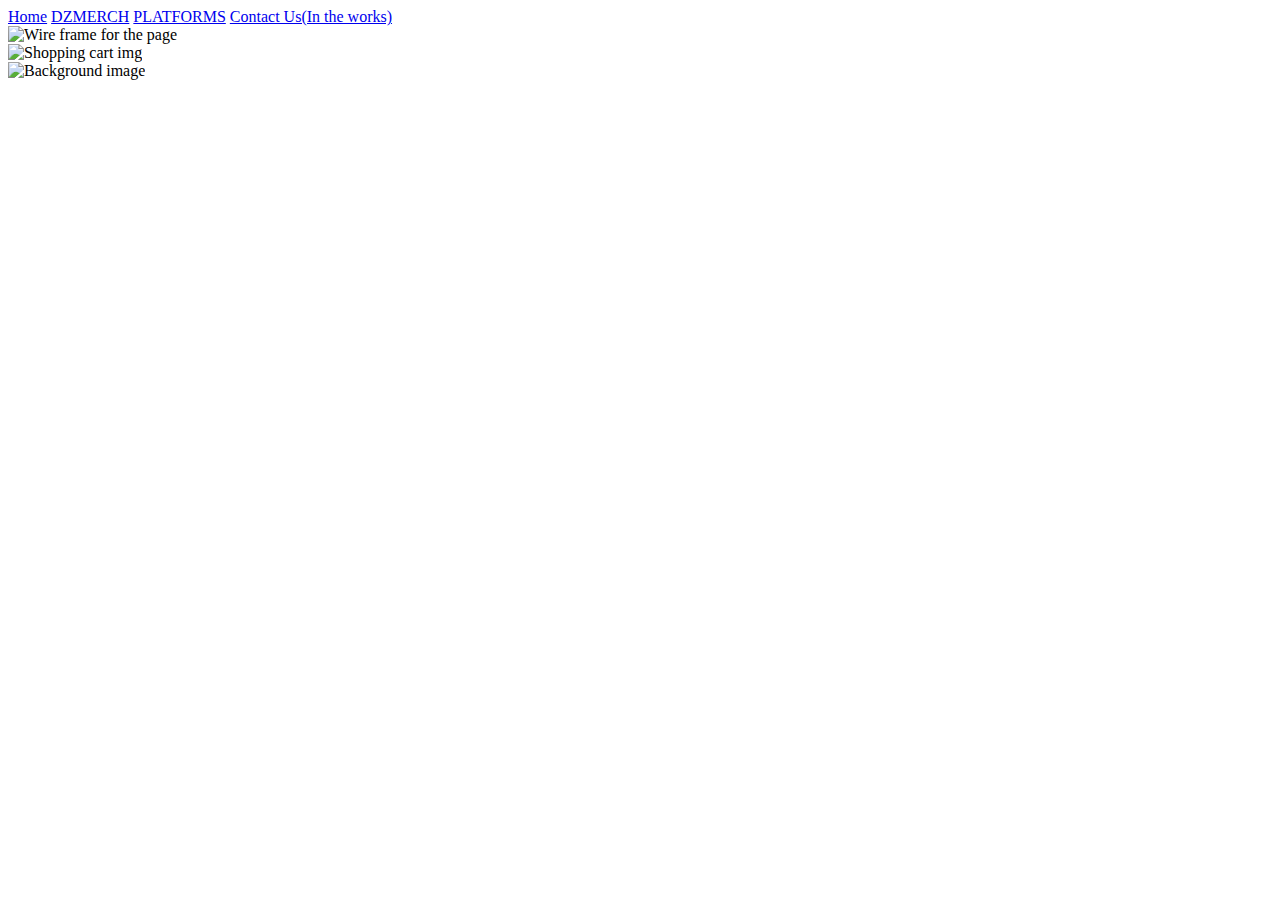
==== Site-plan/DZMERCH.html @ 94d7174f "Add files via upload" ====
<!DOCTYPE html>
<html lang="en">
<head>
    <meta charset="UTF-8">
    <meta http-equiv="X-UA-Compatible" content="IE=edge">
    <meta name="viewport" content="width=device-width, initial-scale=1.0">
    <title>Document</title>
    <nav>
        <a href="Site-plan.html">Home</a>
        <a href="DZMERCH.html">DZMERCH</a>
        <a href="Platforms.html">PLATFORMS</a>
        <a href="contactus.html">Contact Us(In the works)</a>
    </nav>
</head>
<body>
    <main>
        <section class="Wireframe-Platforms">
            <img class="card-img" src="images/Shopping wireframe.png" alt="Wire frame for the page">
        </section>
        <section class="background-image">
            <img class="card-img" src="images/Shopping cart.png" alt="Shopping cart img">
        </section>
        <section class="background-image">
            <img class="card-img" src="images/DZmerch logo.png" alt="Background image">
        </section>
    </main>
    
</body>
</html>
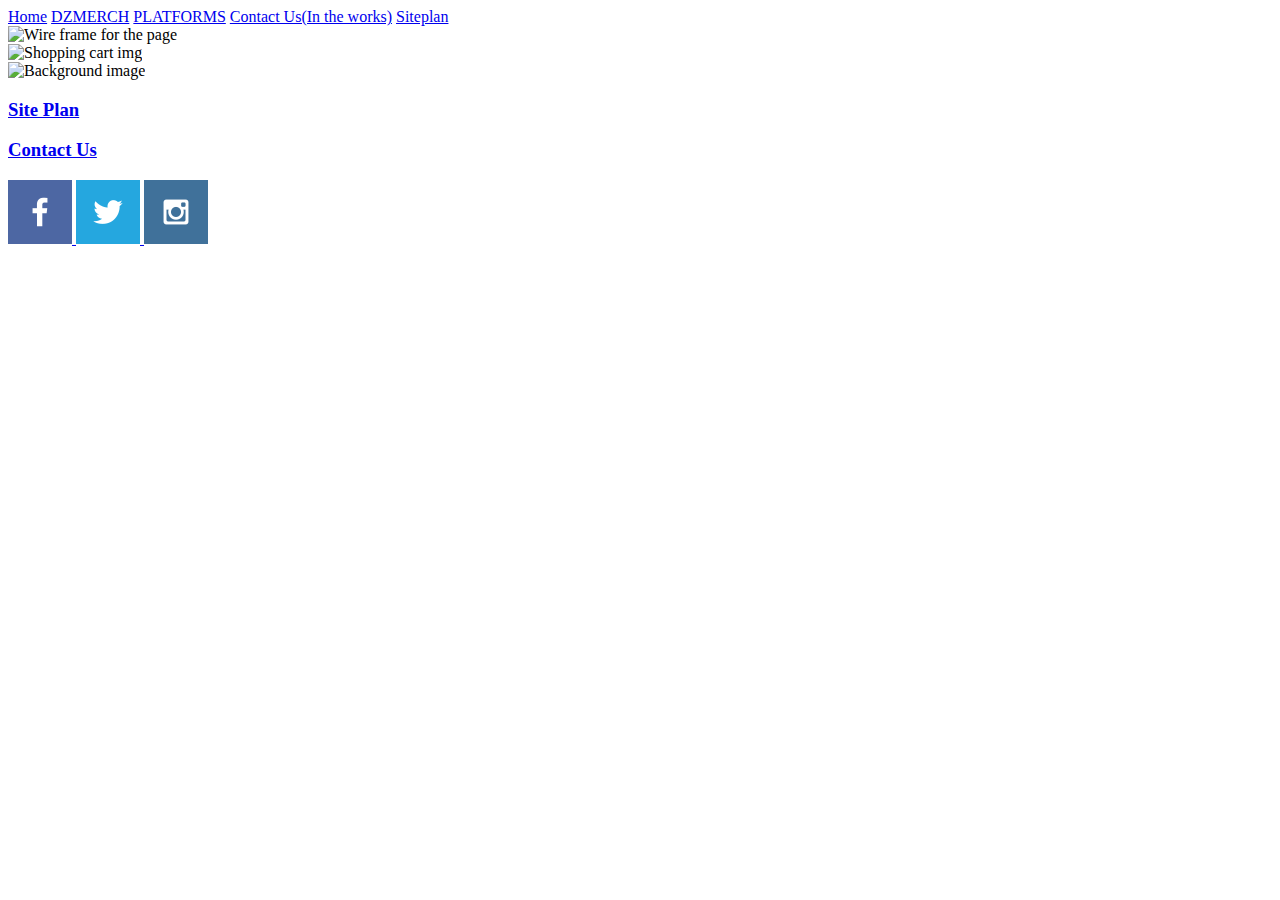
==== commit 18c627fc: "Add files via upload" ====
--- a/Site-plan/DZMERCH.html
+++ b/Site-plan/DZMERCH.html
@@ -6,10 +6,11 @@
     <meta name="viewport" content="width=device-width, initial-scale=1.0">
     <title>Document</title>
     <nav>
-        <a href="Site-plan.html">Home</a>
+        <a href="Homepage.html">Home</a>
         <a href="DZMERCH.html">DZMERCH</a>
         <a href="Platforms.html">PLATFORMS</a>
         <a href="contactus.html">Contact Us(In the works)</a>
+        <a href="Site-plan.html">Siteplan</a>
     </nav>
 </head>
 <body>
@@ -24,6 +25,22 @@
             <img class="card-img" src="images/DZmerch logo.png" alt="Background image">
         </section>
     </main>
+    <footer>
+
+        <h3><a href="site-plan-rafting.html">Site Plan</a></h3>
+        <h3><a href="contactus.html">Contact Us</a></h3>
+        <div class="social">
+            <a href="https://facebook.com" target="_blank">
+                <img src="images/facebook.png" alt="fb icon">
+            </a>
+            <a href="https://twitter.com" target="_blank">
+                <img src="images/twitter.png" alt="twitter icon">
+            </a>
+            <a href="https://instagram.com" target="_blank">
+                <img src="images/instagram.png" alt="instagram icon">
+            </a>
+        </div>
+    </footer>
     
 </body>
 </html>
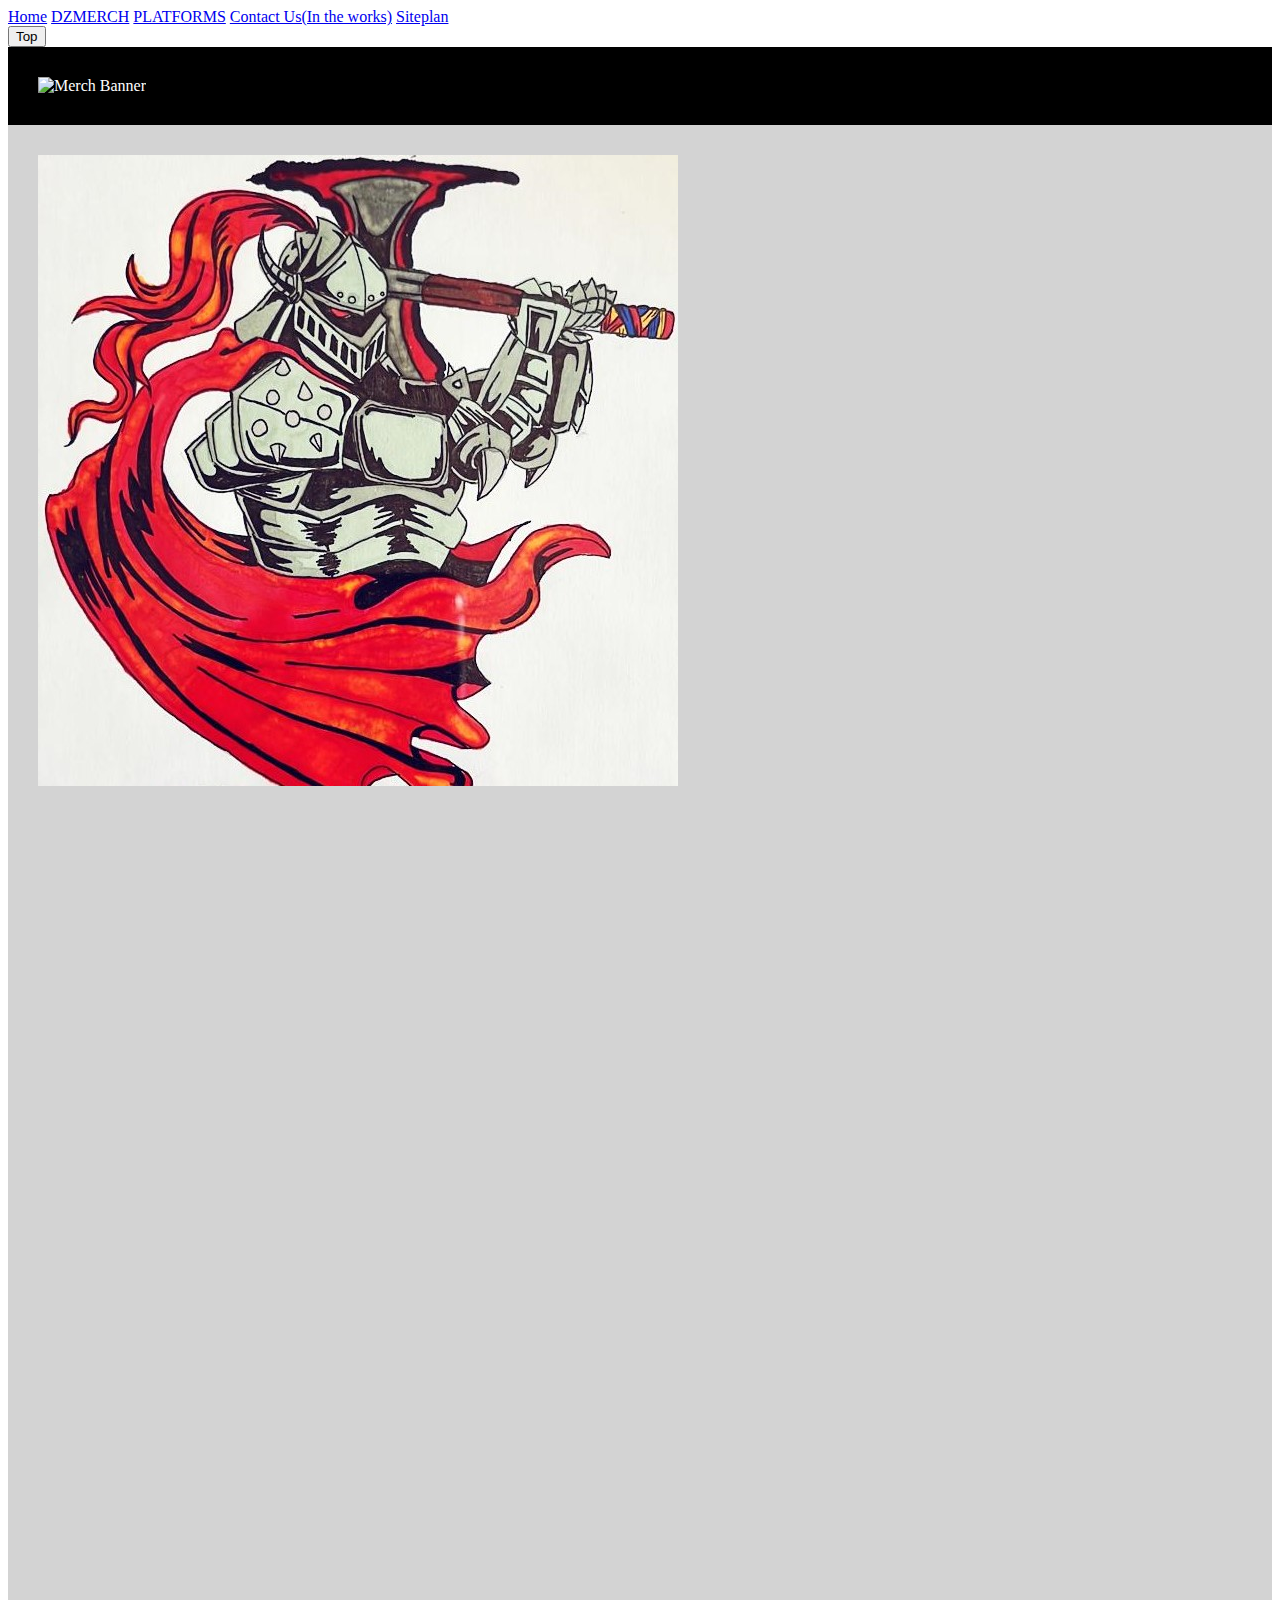
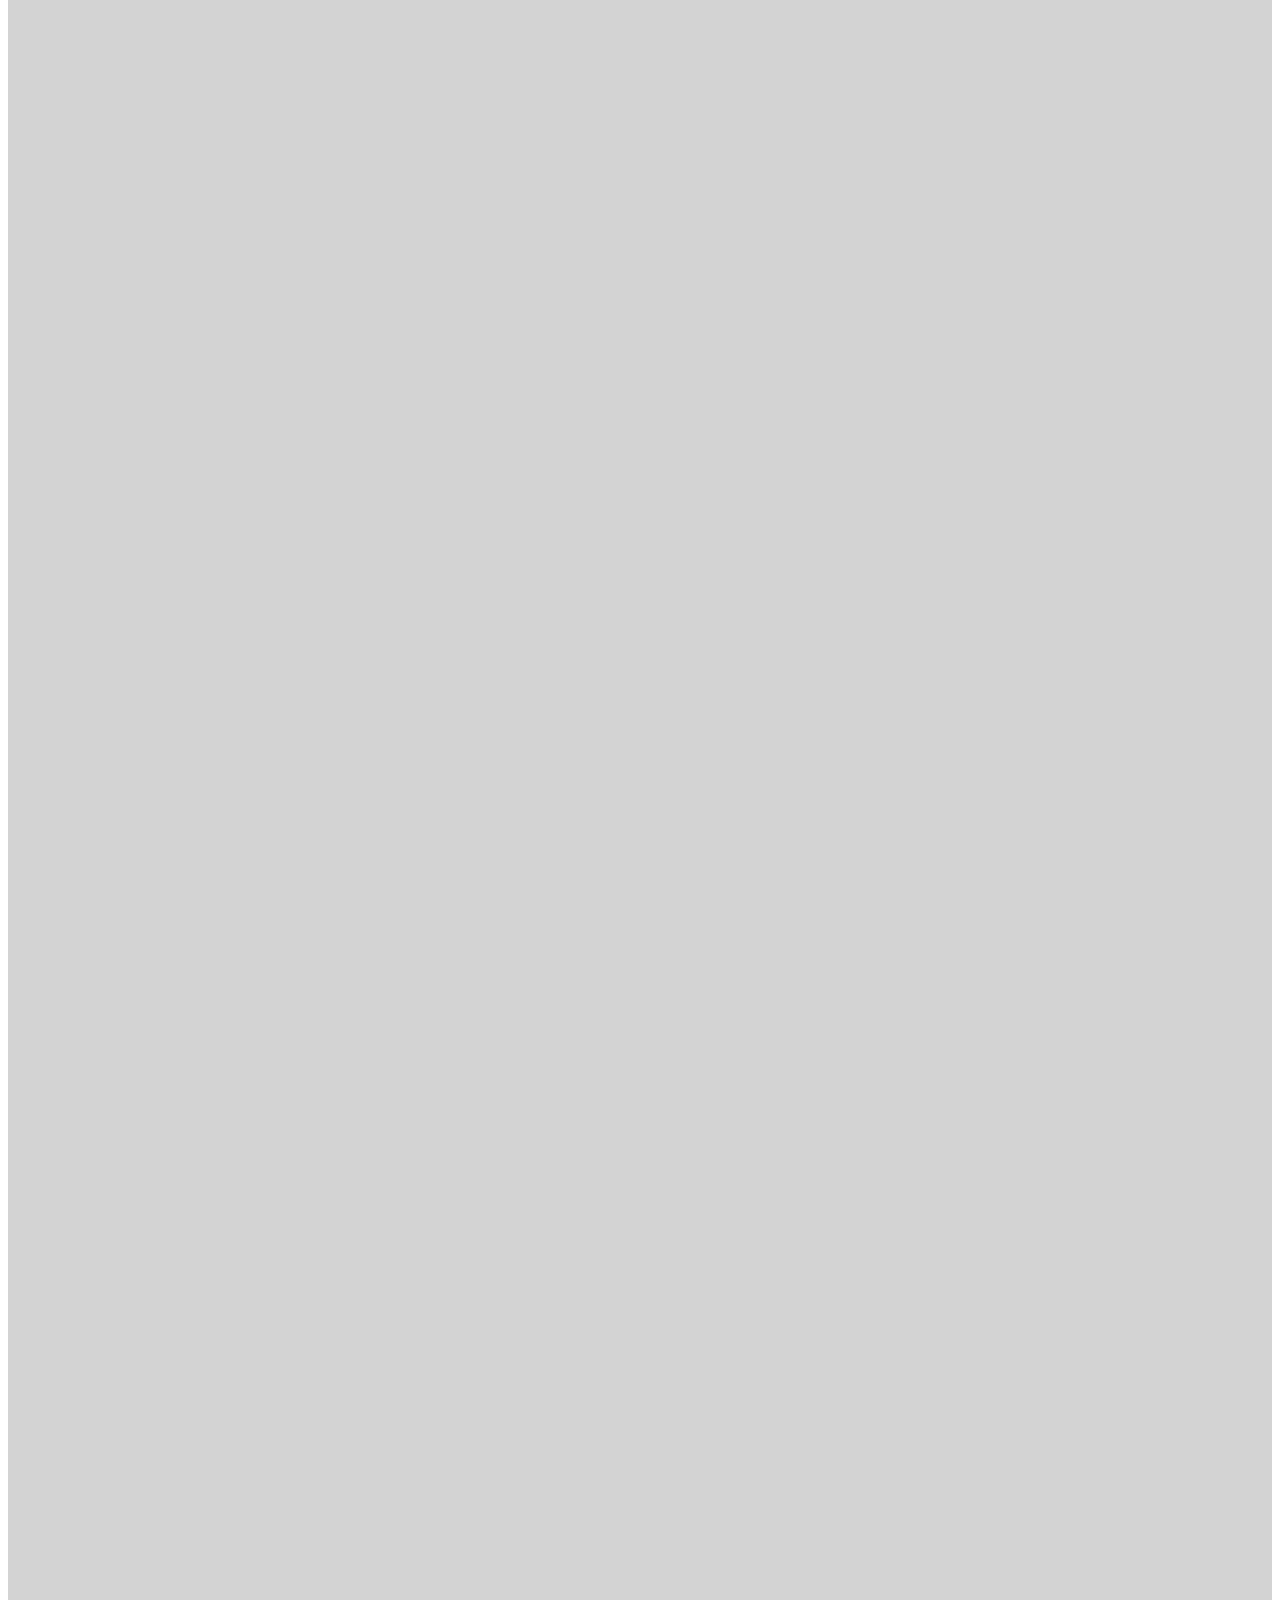
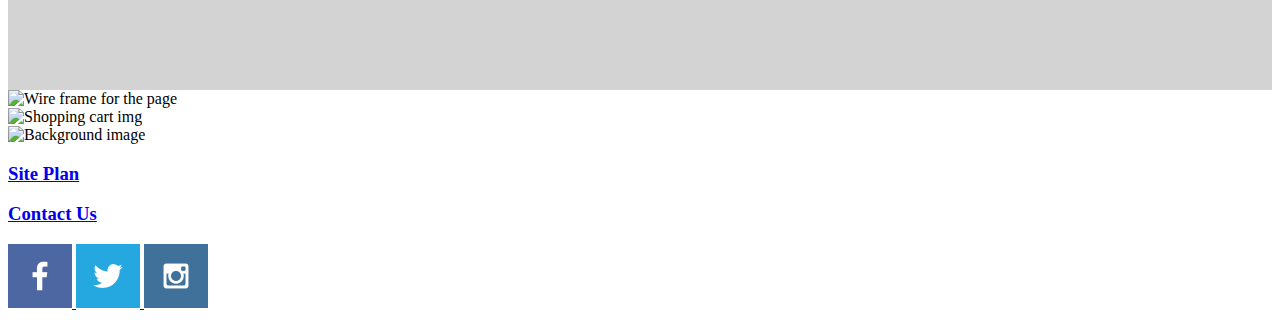
==== commit 88d32811: "Add files via upload" ====
--- a/Site-plan/DZMERCH.html
+++ b/Site-plan/DZMERCH.html
@@ -4,7 +4,8 @@
     <meta charset="UTF-8">
     <meta http-equiv="X-UA-Compatible" content="IE=edge">
     <meta name="viewport" content="width=device-width, initial-scale=1.0">
-    <title>Document</title>
+    <title>DZMERCH</title>
+    <link type="text/css" rel="stylesheet" href="Styles_web/dzstyle.css">
     <nav>
         <a href="Homepage.html">Home</a>
         <a href="DZMERCH.html">DZMERCH</a>
@@ -14,6 +15,40 @@
     </nav>
 </head>
 <body>
+    <button onclick="topFunction()" id="myBtn" title="Go to top">Top</button>
+
+<div style="background-color:black;color:white;padding:30px;">
+    <section class="merchbanner">
+        <img class="card-img" src="images/DZmerch logo.png" alt="Merch Banner">
+    </section>
+</div>
+<div style="background-color:lightgrey;padding:30px 30px 2500px">
+    <section class="Knight">
+        <img class="card-img" src="images/Logo.jpg" alt="Knight logo">
+    </section>
+</div>
+
+<script>
+//Get the button
+var mybutton = document.getElementById("myBtn");
+
+// When the user scrolls down 20px from the top of the document, show the button
+window.onscroll = function() {scrollFunction()};
+
+function scrollFunction() {
+  if (document.body.scrollTop > 20 || document.documentElement.scrollTop > 20) {
+    mybutton.style.display = "block";
+  } else {
+    mybutton.style.display = "none";
+  }
+}
+
+// When the user clicks on the button, scroll to the top of the document
+function topFunction() {
+  document.body.scrollTop = 0;
+  document.documentElement.scrollTop = 0;
+}
+</script>
     <main>
         <section class="Wireframe-Platforms">
             <img class="card-img" src="images/Shopping wireframe.png" alt="Wire frame for the page">
@@ -43,4 +78,4 @@
     </footer>
     
 </body>
-</html>
+</html>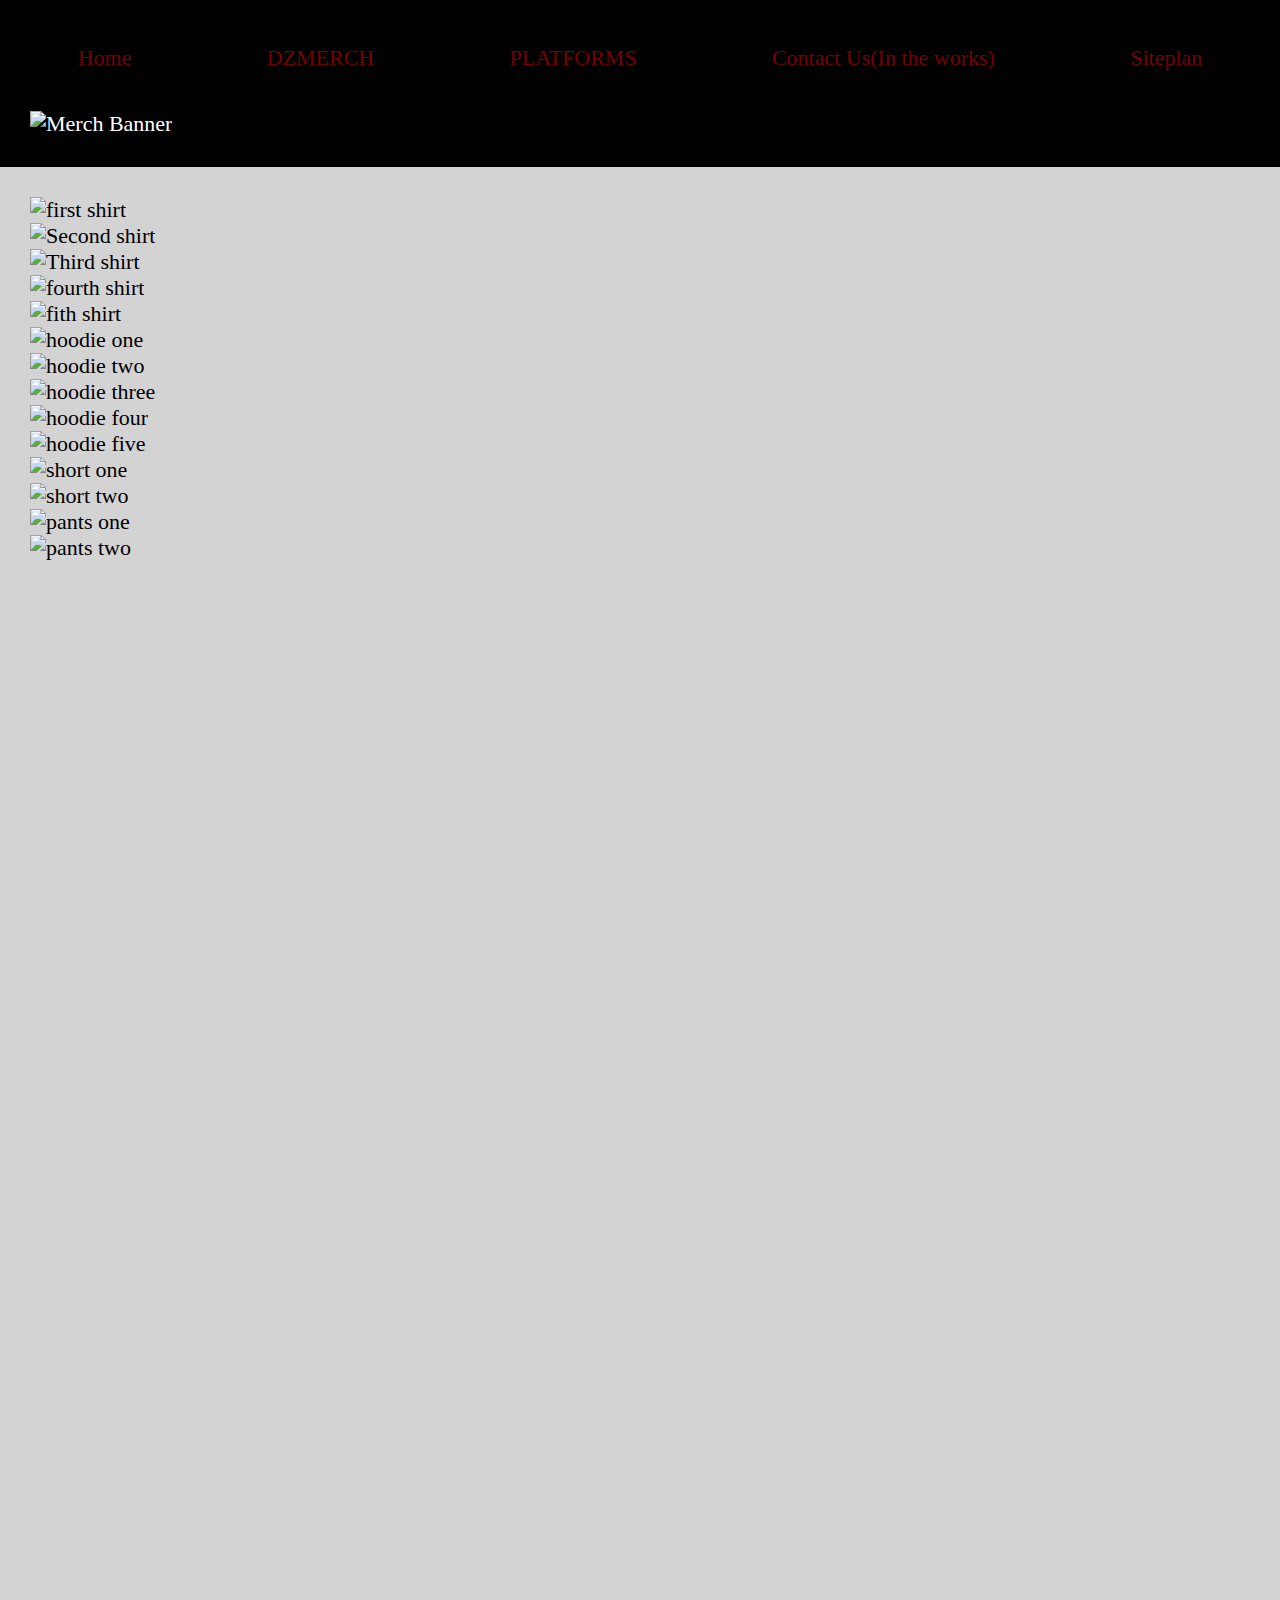
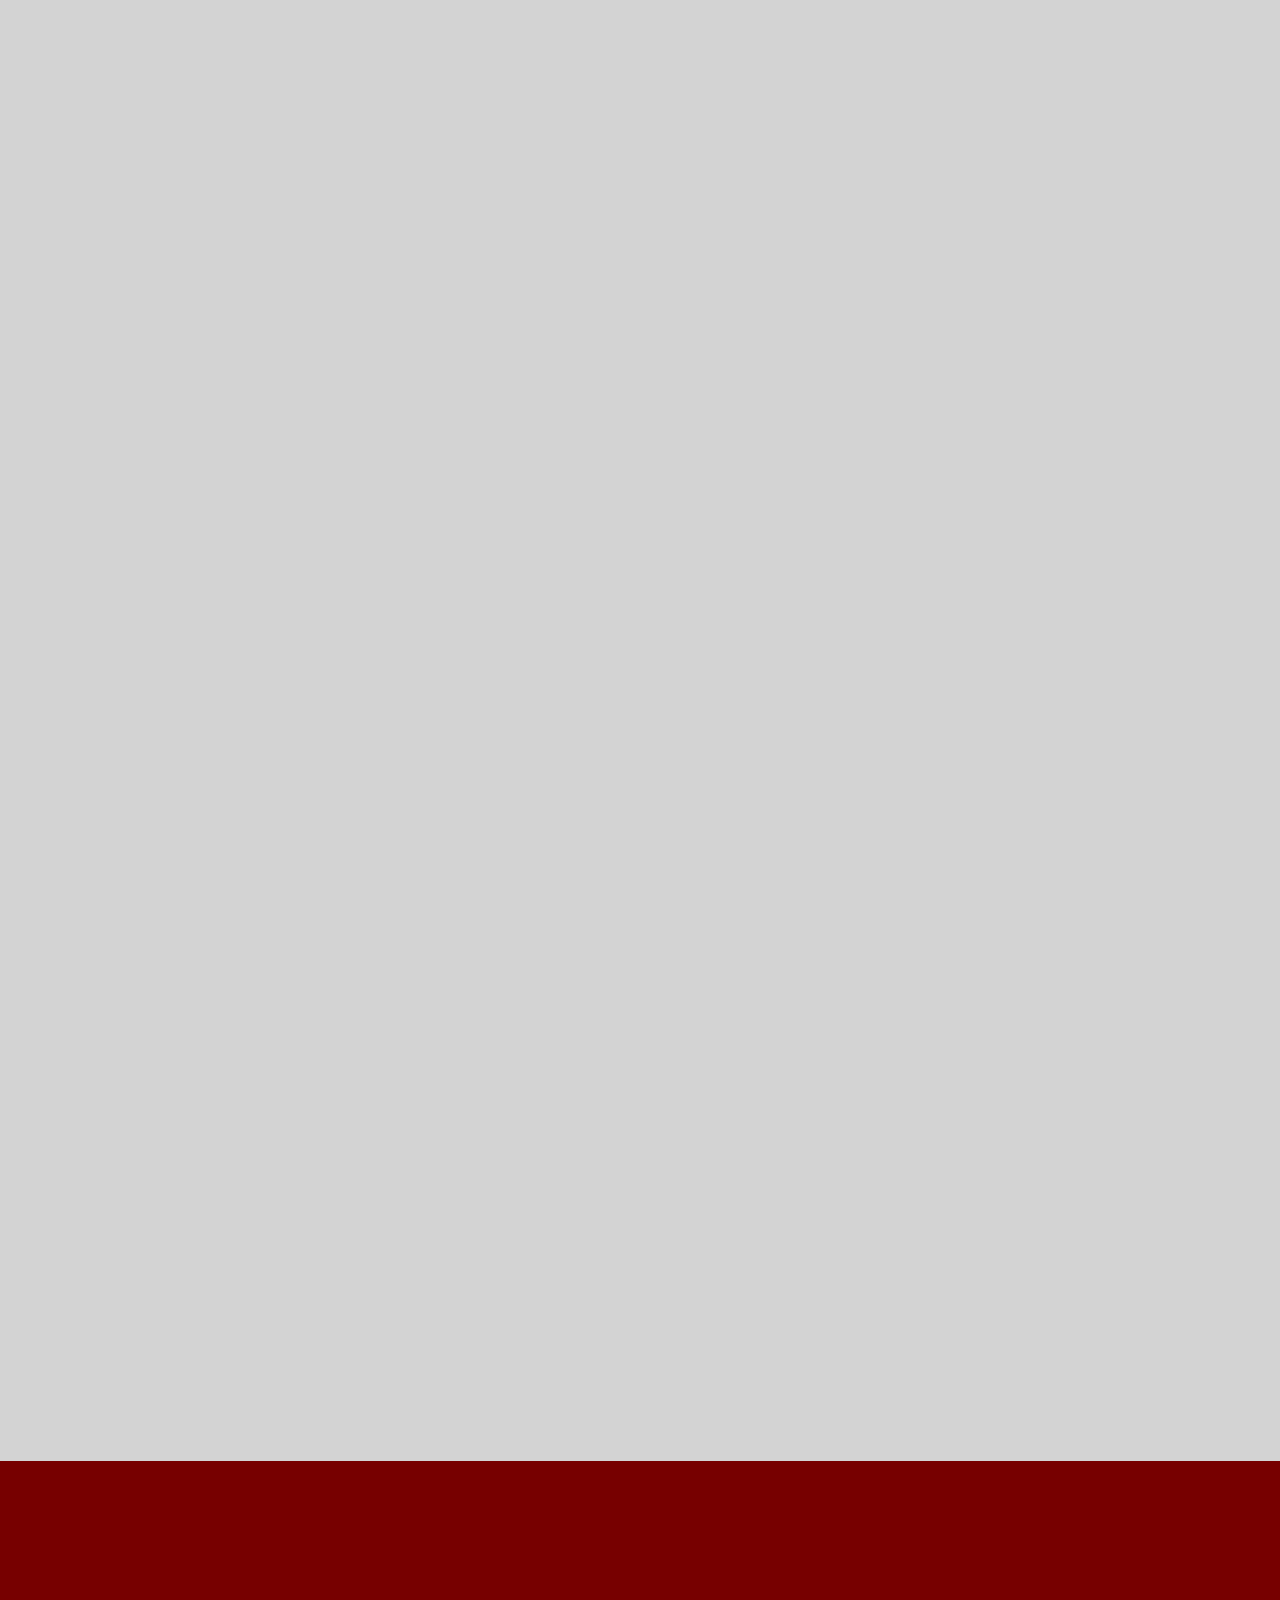
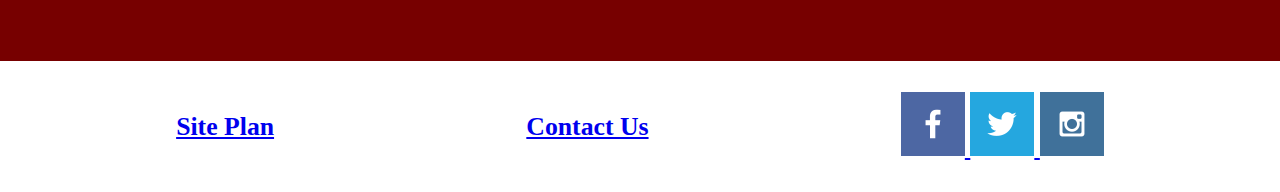
==== commit d31ffa42: "Add files via upload" ====
--- a/Site-plan/DZMERCH.html
+++ b/Site-plan/DZMERCH.html
@@ -15,17 +15,60 @@
     </nav>
 </head>
 <body>
-    <button onclick="topFunction()" id="myBtn" title="Go to top">Top</button>
+
+<button onclick="topFunction()" id="myBtn" title="Go to top">Top</button>
 
 <div style="background-color:black;color:white;padding:30px;">
     <section class="merchbanner">
-        <img class="card-img" src="images/DZmerch logo.png" alt="Merch Banner">
+        <img class="banner" src="images/DZmerch logo.png" alt="Merch Banner">
     </section>
 </div>
 <div style="background-color:lightgrey;padding:30px 30px 2500px">
-    <section class="Knight">
-        <img class="card-img" src="images/Logo.jpg" alt="Knight logo">
+    <section class="grid">
+        <section class="Shirt_one">
+            <img class="card-img" src="images/Shirt_design_one.png" alt="first shirt">
+        </section>
+        <section class="Shirt_two">
+            <img class="card-img" src="images/Shirt_design_two.png" alt="Second shirt"/>
+        </section>
+        <section class="Shirt_three">
+            <img class="card-img" src="images/Shirt_design_three.png" alt="Third shirt"/>
+        </section>
+        <section class="Shirt_four">
+            <img class="card-img" src="images/Shirt_design_four.png" alt="fourth shirt"/>
+        </section>
+        <section class="Shirt_five">
+            <img class="card-img" src="images/Shirt_design_five.png" alt="fith shirt"/>
+        </section>
+        <section class="hoodie_one">
+            <img class="card-img" src="images/hoodie_design_one.png" alt="hoodie one"/>
+        </section>
+        <section class="hoodie_two">
+            <img class="card-img" src="images/hoodie_design_two.png" alt="hoodie two"/>
+        </section>
+        <section class="hoodie_three">
+            <img class="card-img" src="images/hoodie_design_three.png" alt="hoodie three"/>
+        </section>
+        <section class="hoodie_four">
+            <img class="card-img" src="images/hoodie_design_four.png" alt="hoodie four"/>
+        </section>
+        <section class="hoodie_five">
+            <img class="card-img" src="images/hoodie_design_five.png" alt="hoodie five"/>
+        </section>
+        <section class="short_one">
+            <img class="card-img" src="images/short_design_one.png" alt="short one"/>
+        </section>
+        <section class="short_two">
+            <img class="card-img" src="images/short_design_two.png" alt="short two"/>
+        </section>
+        <section class="pant_one">
+            <img class="card-img" src="images/pant_design_one.png" alt="pants one"/>
+        </section>
+        <section class="pant_two">
+            <img class="card-img" src="images/pant_design_two.png" alt="pants two"/>
+        </section>
     </section>
+    
 </div>
 
 <script>
@@ -36,30 +79,19 @@
 window.onscroll = function() {scrollFunction()};
 
 function scrollFunction() {
-  if (document.body.scrollTop > 20 || document.documentElement.scrollTop > 20) {
-    mybutton.style.display = "block";
-  } else {
-    mybutton.style.display = "none";
-  }
+    if (document.body.scrollTop > 20 || document.documentElement.scrollTop > 20) {
+        mybutton.style.display = "block";
+    } else {
+        mybutton.style.display = "none";
+    }
 }
 
 // When the user clicks on the button, scroll to the top of the document
 function topFunction() {
-  document.body.scrollTop = 0;
-  document.documentElement.scrollTop = 0;
+    document.body.scrollTop = 0;
+    document.documentElement.scrollTop = 0;
 }
 </script>
-    <main>
-        <section class="Wireframe-Platforms">
-            <img class="card-img" src="images/Shopping wireframe.png" alt="Wire frame for the page">
-        </section>
-        <section class="background-image">
-            <img class="card-img" src="images/Shopping cart.png" alt="Shopping cart img">
-        </section>
-        <section class="background-image">
-            <img class="card-img" src="images/DZmerch logo.png" alt="Background image">
-        </section>
-    </main>
     <footer>
 
         <h3><a href="site-plan-rafting.html">Site Plan</a></h3>
--- a/Site-plan/Styles_web/dzstyle.css
+++ b/Site-plan/Styles_web/dzstyle.css
@@ -0,0 +1,70 @@
+#content {
+    max-width: 1600px;
+    margin: 0 auto;
+}
+nav {
+    text-align: center;
+    color: black;
+    padding: 10px;
+    background: black;
+    display: flex;
+    justify-content: space-around;
+}
+nav a {
+    text-align: center;
+    color: rgb(119, 0, 0);
+    text-decoration: none;
+    padding-top: 35px;
+}
+body {
+    background-color: rgb(119, 0, 0);
+    font-family: Copperplate, "Copperplate Gothic Light", fantasy;
+    font-size: 22px;
+    padding: 0;
+    margin: 0;
+}
+header {
+    background-color:black;
+    display: grid;
+    grid-template-columns: 150px auto;
+    padding: 20px;
+}
+nav a:hover {
+    background-color: #ffffff;
+    color: rgb(119, 0, 0);
+}
+footer {
+    background-color: white;
+    padding: 25px 50px;
+    margin-top: 200px;
+    display: flex;
+    justify-content: space-around;
+    align-items: center;
+}
+.logo {
+    width: 140px;
+}
+#logo_link {
+    padding-top: 5px;
+    justify-self: center;
+    align-self: center;
+}
+#myBtn {
+    display: none;
+    position: fixed;
+    bottom: 20px;
+    right: 30px;
+    z-index: 99;
+    font-size: 18px;
+    border: none;
+    outline: none;
+    background-color: red;
+    color: white;
+    cursor: pointer;
+    padding: 15px;
+    border-radius: 4px;
+  }
+  
+  #myBtn:hover {
+    background-color: #555;
+  }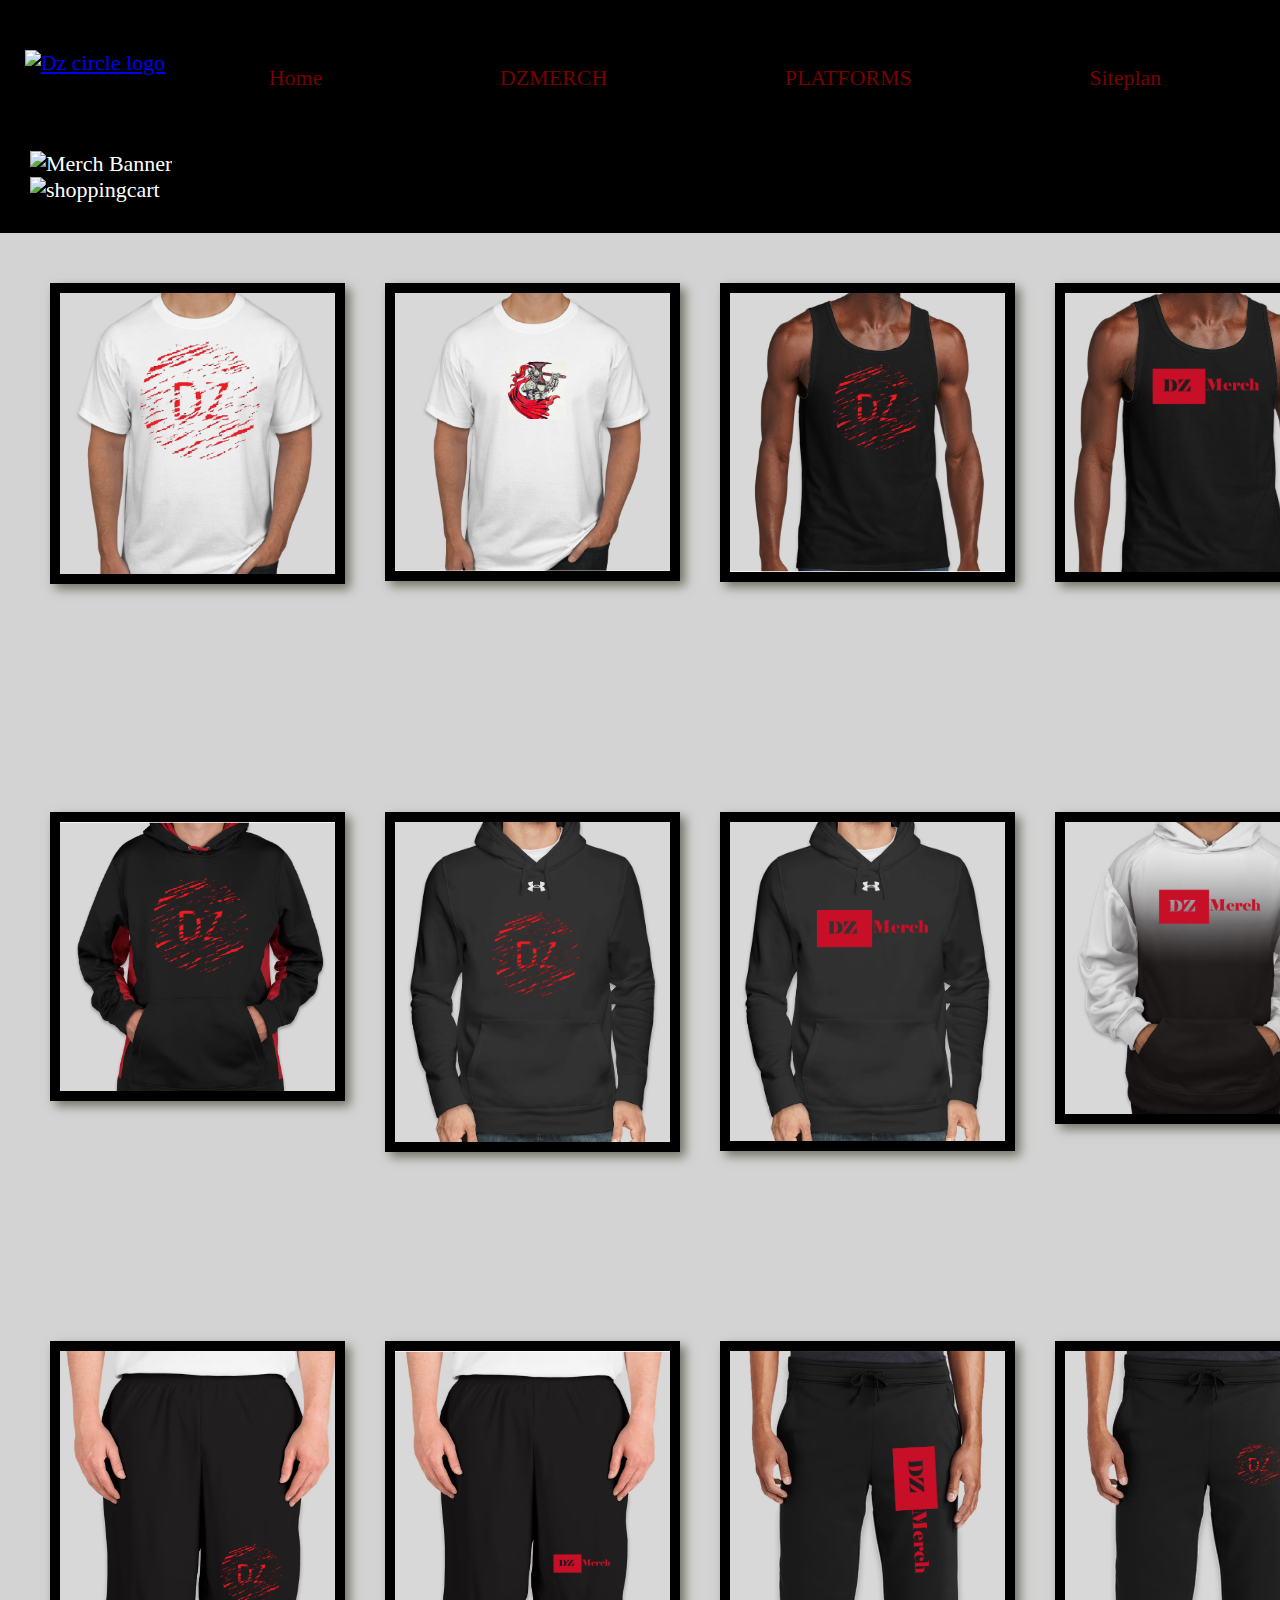
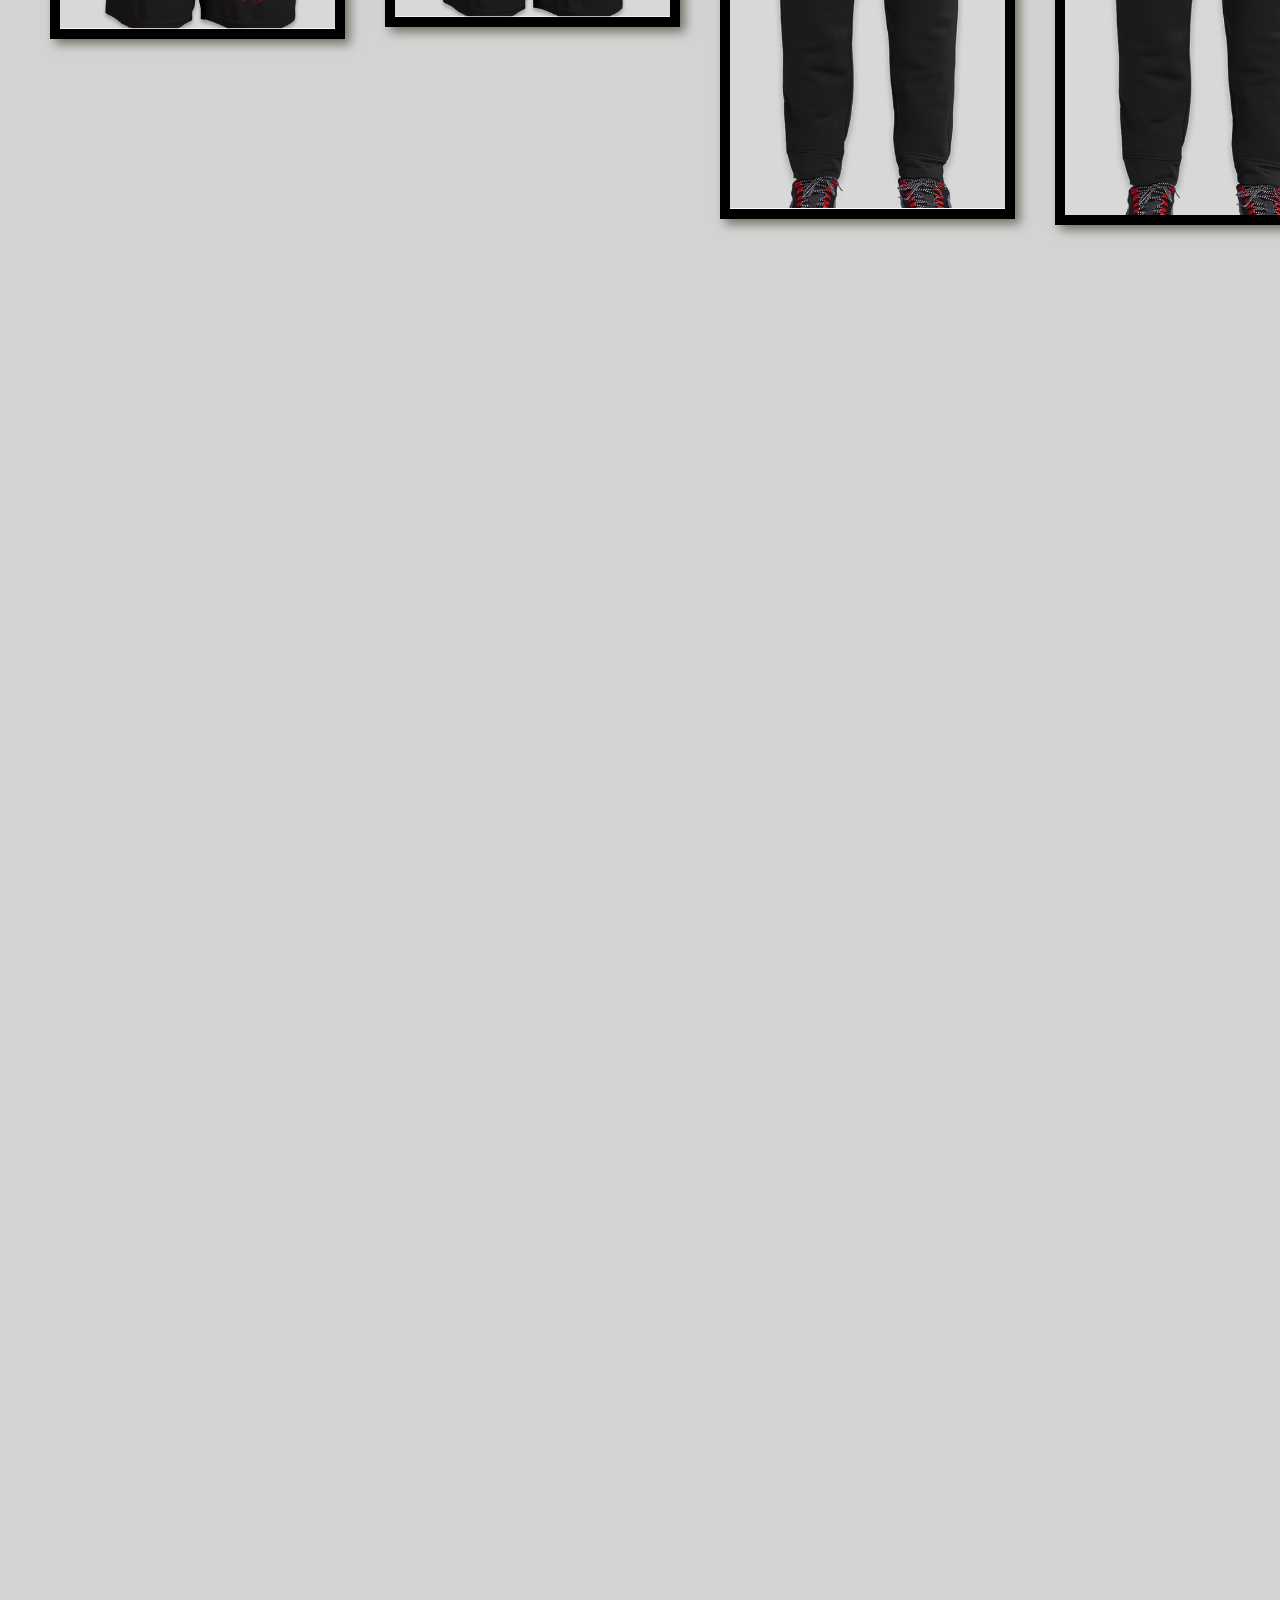
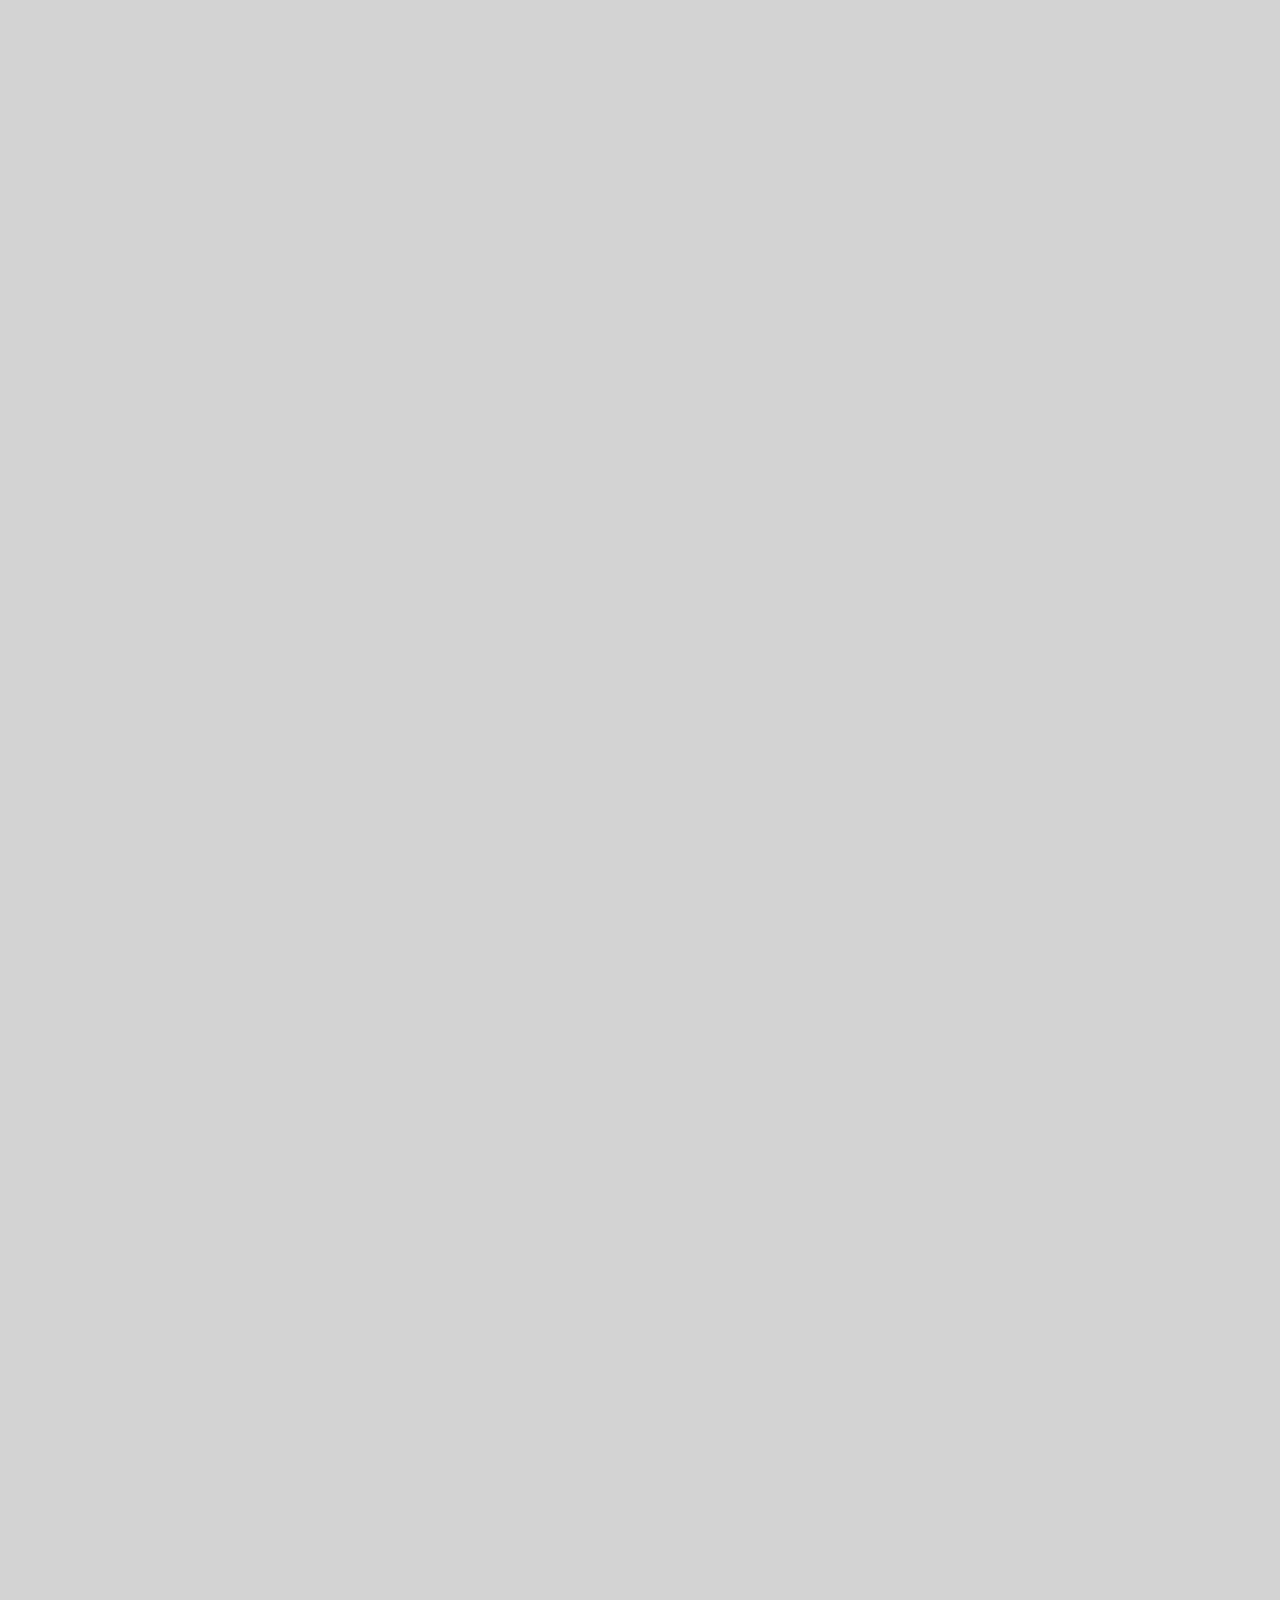
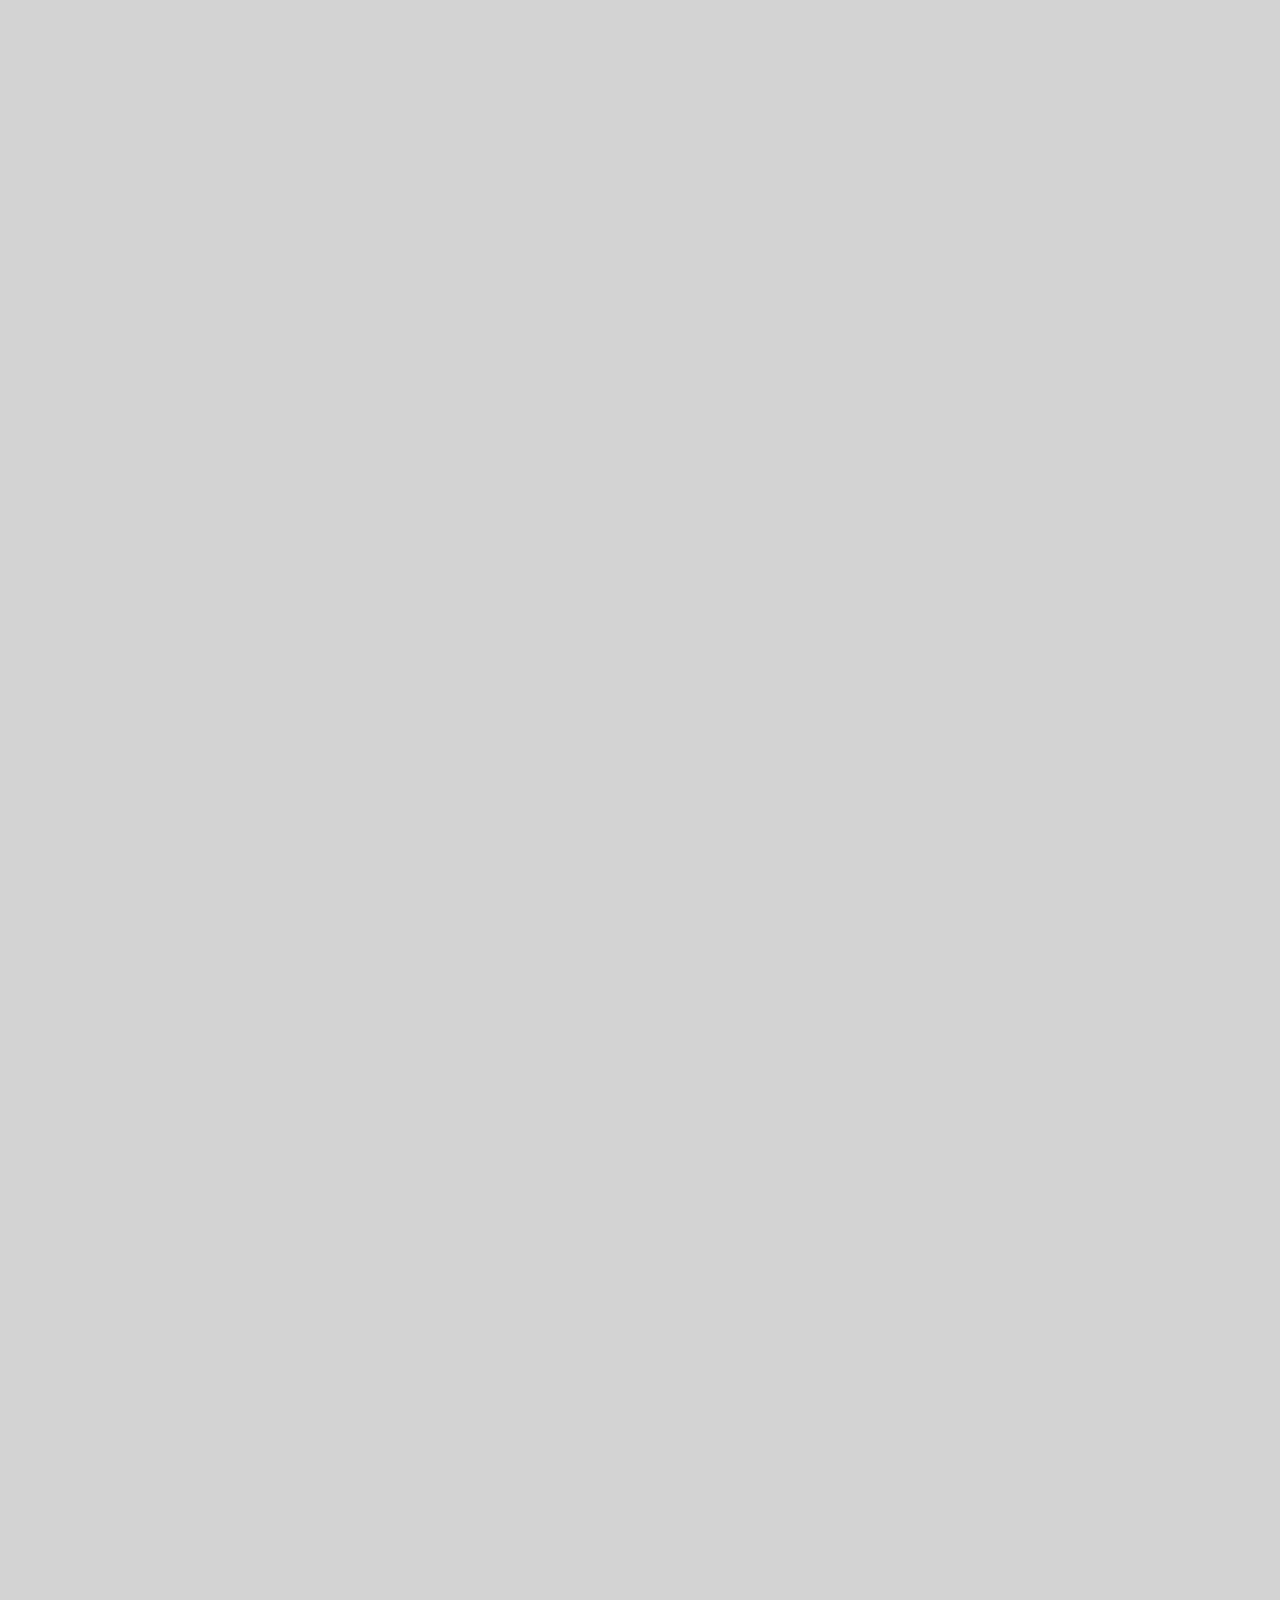
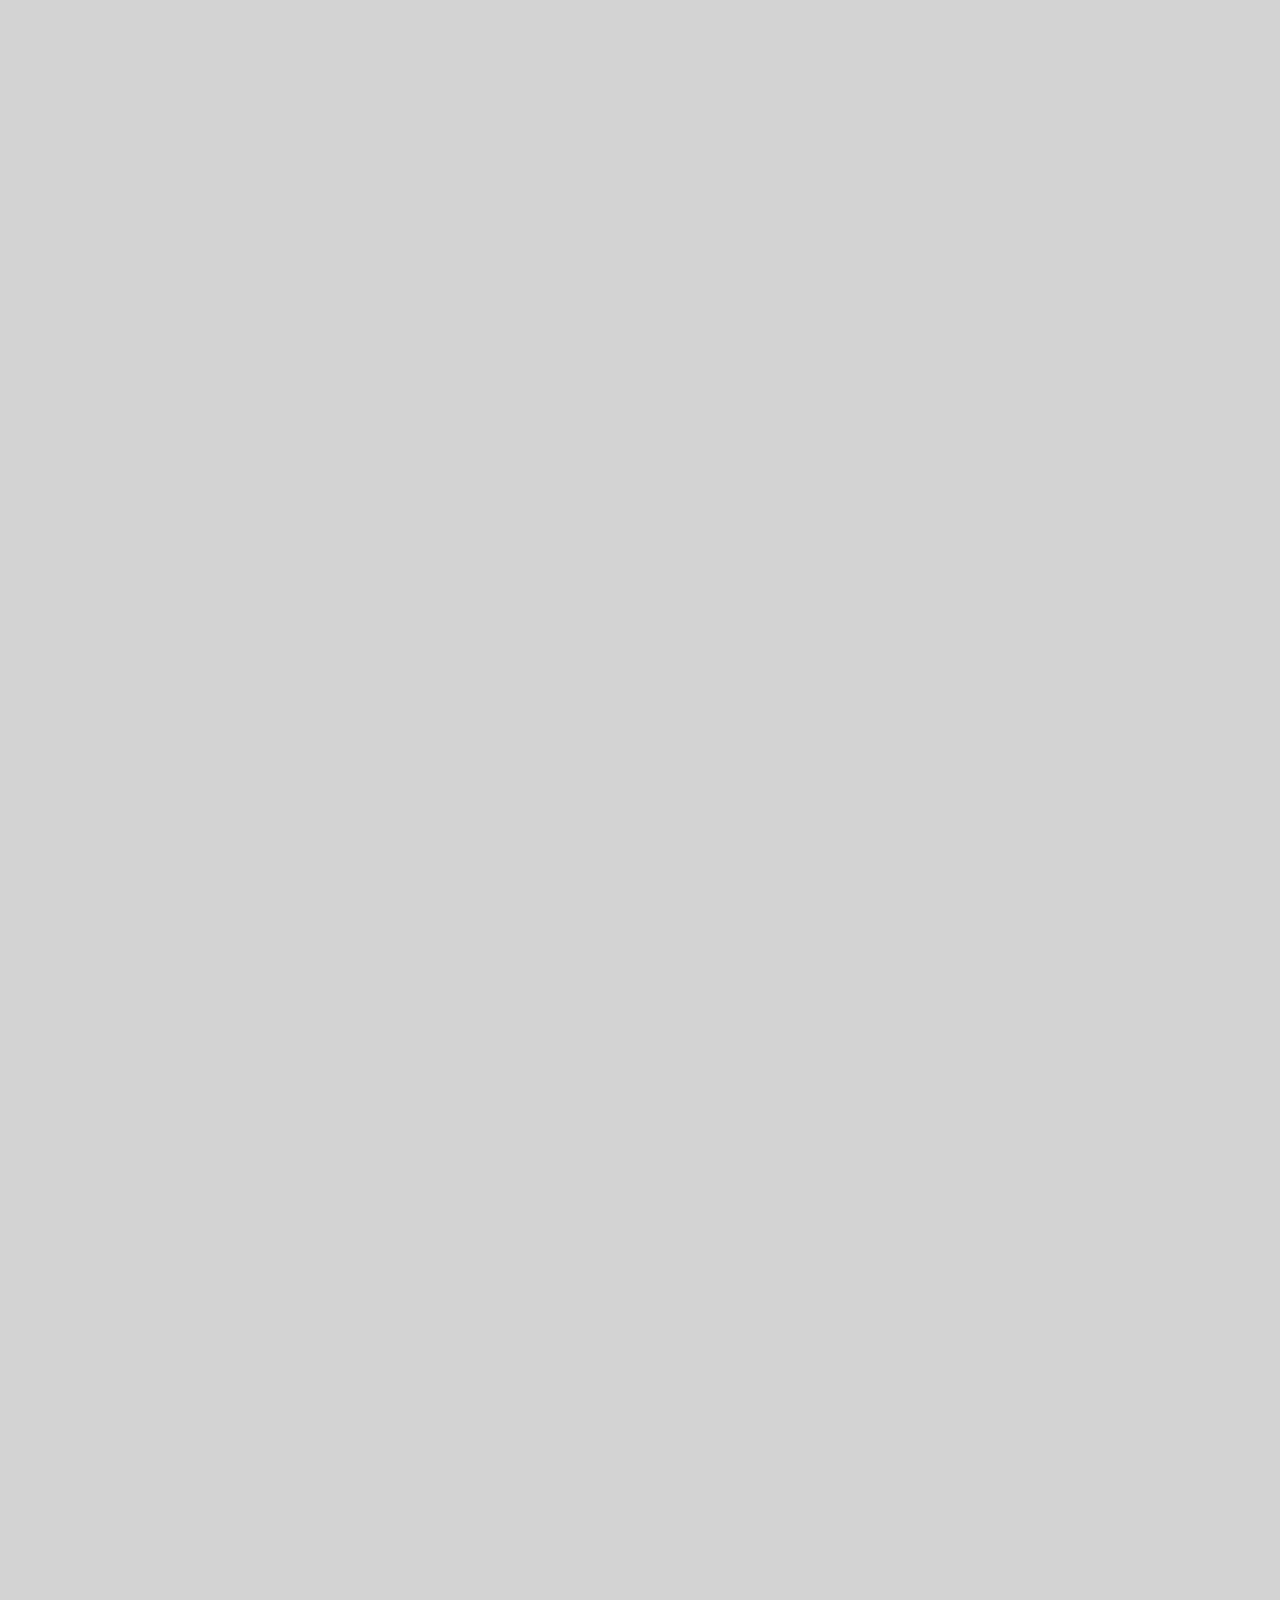
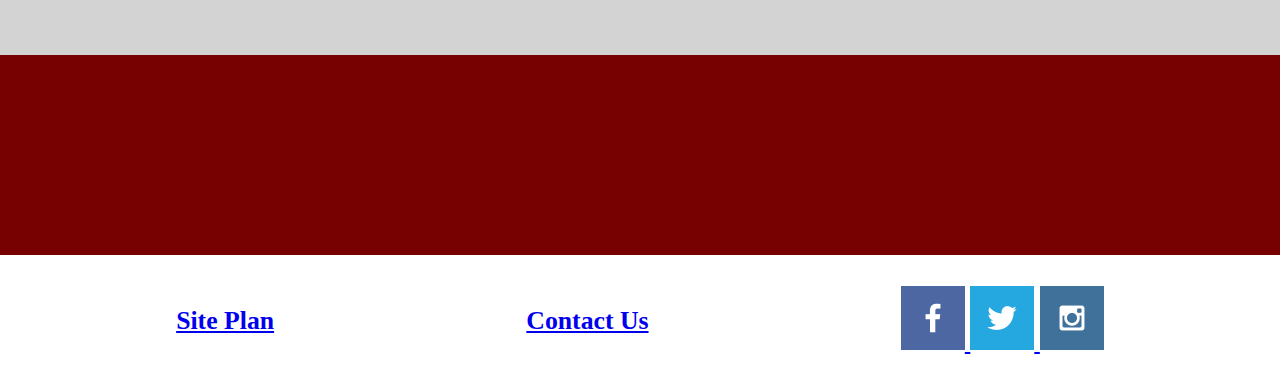
==== commit ea2b6a0d: "Add files via upload" ====
--- a/Site-plan/DZMERCH.html
+++ b/Site-plan/DZMERCH.html
@@ -6,21 +6,31 @@
     <meta name="viewport" content="width=device-width, initial-scale=1.0">
     <title>DZMERCH</title>
     <link type="text/css" rel="stylesheet" href="Styles_web/dzstyle.css">
-    <nav>
-        <a href="Homepage.html">Home</a>
-        <a href="DZMERCH.html">DZMERCH</a>
-        <a href="Platforms.html">PLATFORMS</a>
-        <a href="contactus.html">Contact Us(In the works)</a>
-        <a href="Site-plan.html">Siteplan</a>
-    </nav>
 </head>
 <body>
+    <div id="content">
+        <header>
+            <a id="logo_link" href="Homepage.html">
+                <img class="logo" src="images/DZ logo.png" alt= "Dz circle logo"/>
+            </a>
+            <nav>
+                <a href="Homepage.html">Home</a>
+                <a href="DZMERCH.html">DZMERCH</a>
+                <a href="Platforms.html">PLATFORMS</a>
+                <a href="Site-plan.html">Siteplan</a>
+            </nav>
+        </header>
 
 <button onclick="topFunction()" id="myBtn" title="Go to top">Top</button>
 
 <div style="background-color:black;color:white;padding:30px;">
-    <section class="merchbanner">
-        <img class="banner" src="images/DZmerch logo.png" alt="Merch Banner">
+    <section class="top_grid">
+        <section class="merchbanner">
+            <img class="banner" src="images/DZmerch logo.png" alt="Merch Banner">
+        </section>
+        <section class="shoppingcart">
+            <img class="shopping" src="images/shopping cart.png" alt="shoppingcart">
+        </section>
     </section>
 </div>
 <div style="background-color:lightgrey;padding:30px 30px 2500px">
--- a/Site-plan/Styles_web/dzstyle.css
+++ b/Site-plan/Styles_web/dzstyle.css
@@ -49,6 +49,77 @@
     justify-self: center;
     align-self: center;
 }
+.grid{
+    display: grid;
+    grid-template-columns: repeat(10, 1fr);
+    grid-template-rows: repeat(10, 1fr);
+}
+.banner{
+    width: 500px;
+}
+.card-img{
+    width: 275px;
+    margin: 20px;
+    border: 10px solid #000000; 
+    transition: transform .5s;
+    box-shadow: 5px 5px 10px #6f7364;
+}
+.Shirt_one{
+    grid-column: 1;
+    grid-row: 1;
+}
+.Shirt_two{
+    grid-column: 2;
+    grid-row: 1;
+}
+.Shirt_three{
+    grid-column: 3;
+    grid-row: 1;
+}
+.Shirt_four{
+    grid-column: 4;
+    grid-row: 1;
+}
+.Shirt_five{
+    grid-column: 5;
+    grid-row: 1;
+}
+.hoodie_one{
+    grid-column: 1;
+    grid-row: 2;
+}
+.hoodie_two{
+    grid-column: 2;
+    grid-row: 2;
+}
+.hoodie_three{
+    grid-column: 3;
+    grid-row: 2;
+}
+.hoodie_four{
+    grid-column: 4;
+    grid-row: 2;
+}
+.hoodie_five{
+    grid-column: 5;
+    grid-row: 2;
+}
+.short_one{
+    grid-column: 1;
+    grid-row: 3;
+}
+.short_two{
+    grid-column: 2;
+    grid-row: 3;
+}
+.pant_one{
+    grid-column: 3;
+    grid-row: 3;
+}
+.pant_two{
+    grid-column: 4;
+    grid-row: 3;
+}
 #myBtn {
     display: none;
     position: fixed;
@@ -63,8 +134,8 @@
     cursor: pointer;
     padding: 15px;
     border-radius: 4px;
-  }
+}
   
-  #myBtn:hover {
+#myBtn:hover {
     background-color: #555;
-  }+}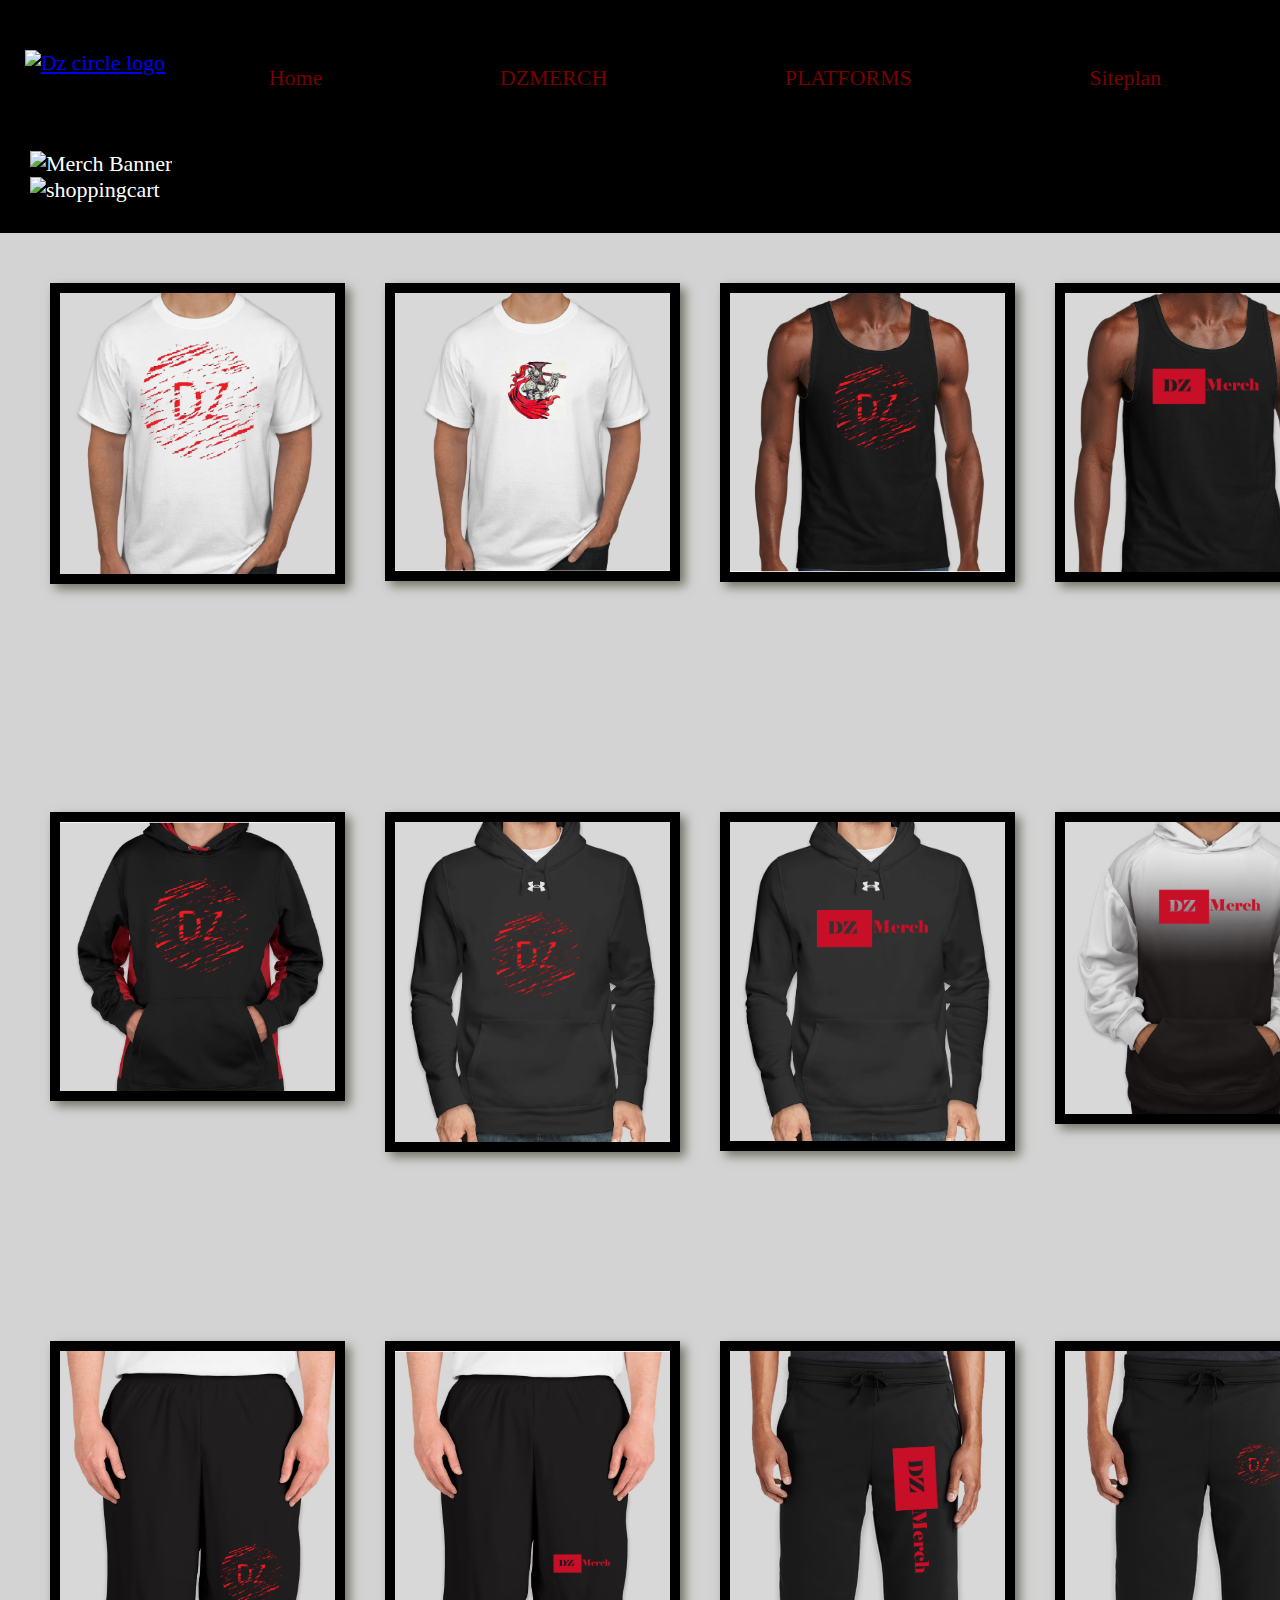
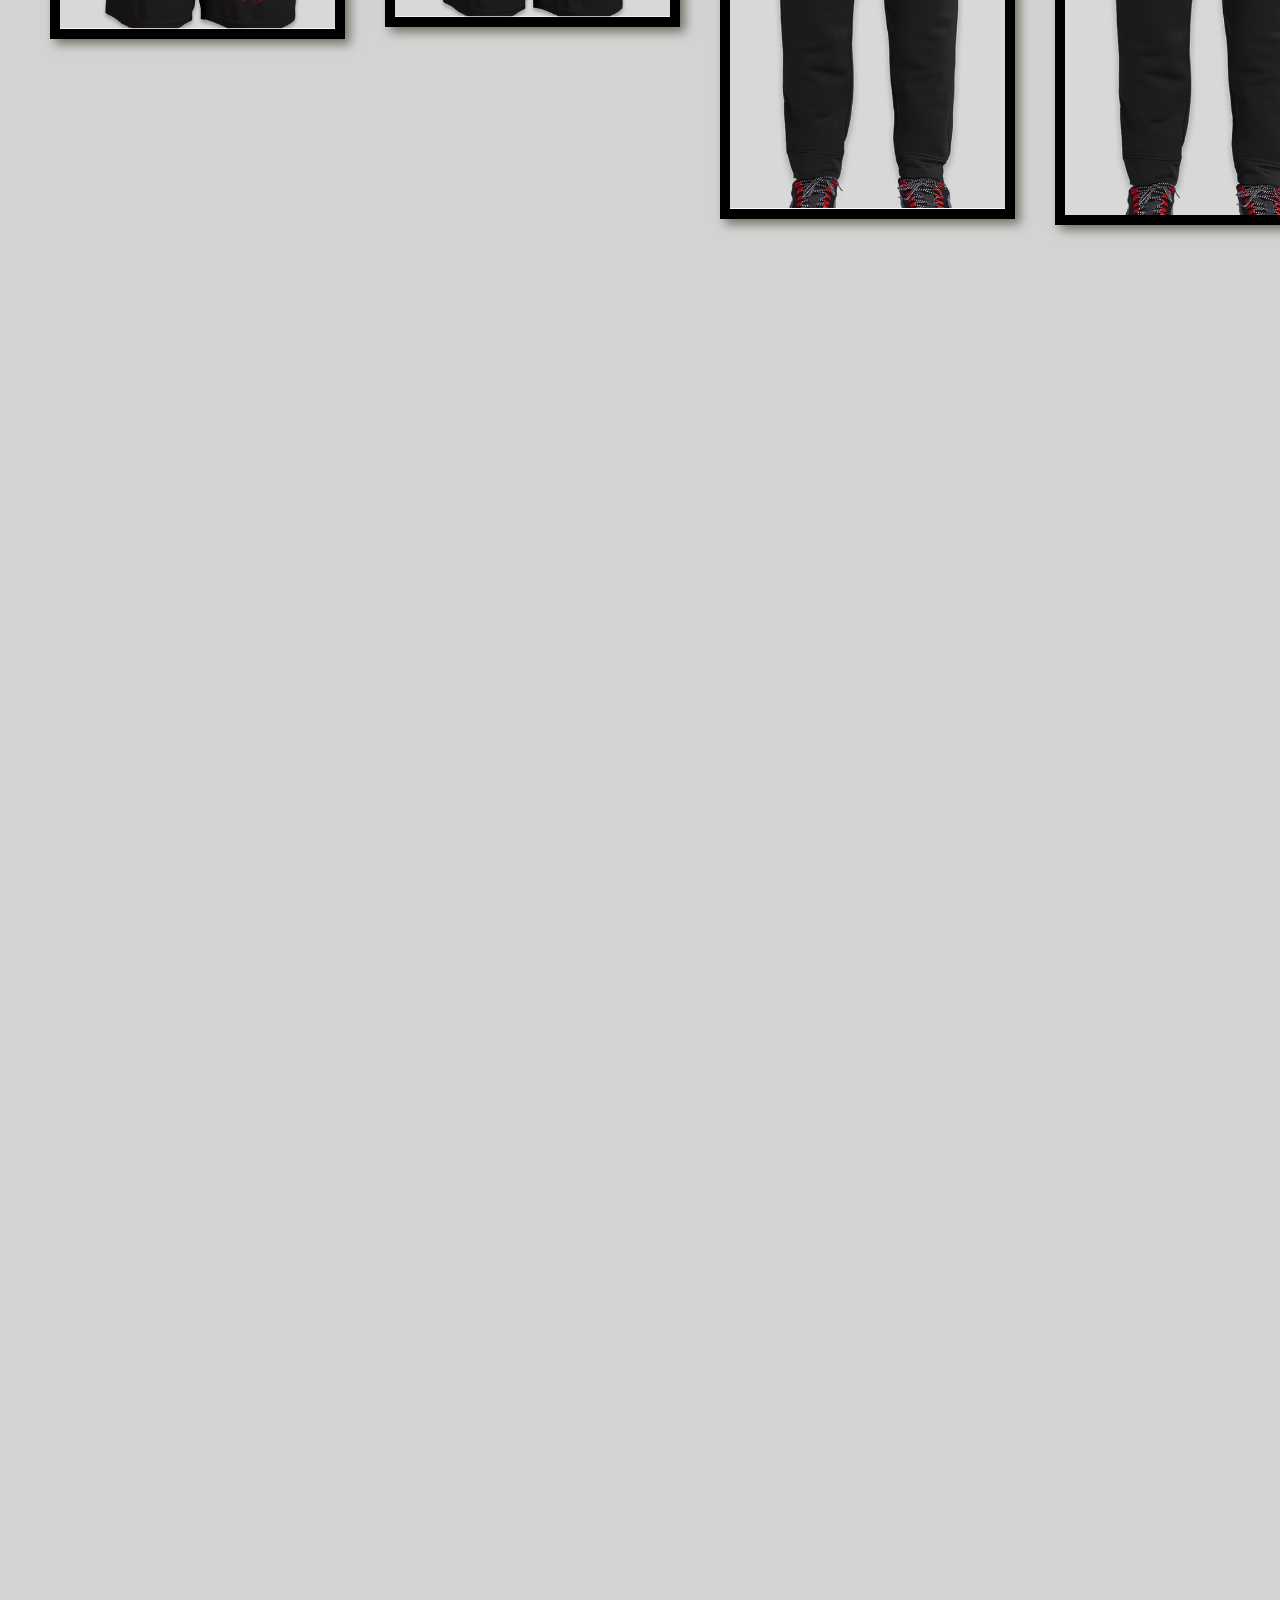
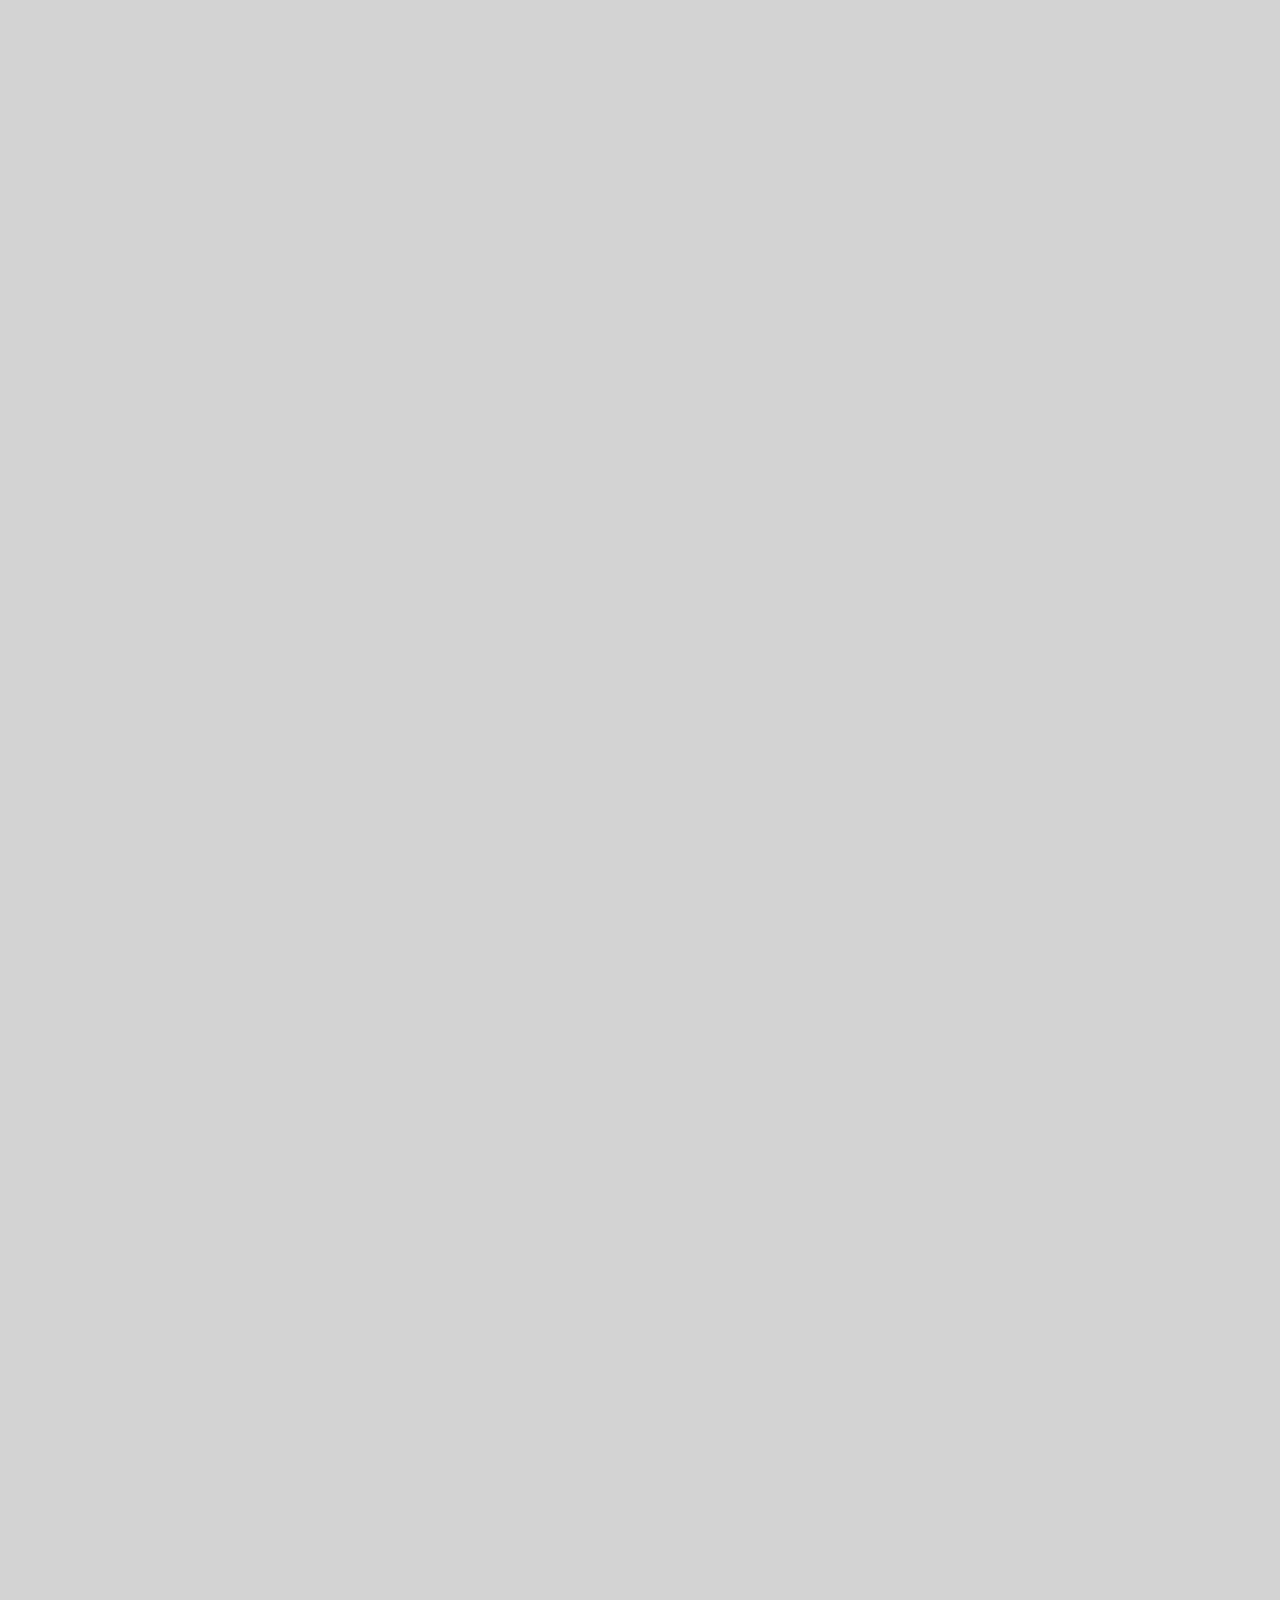
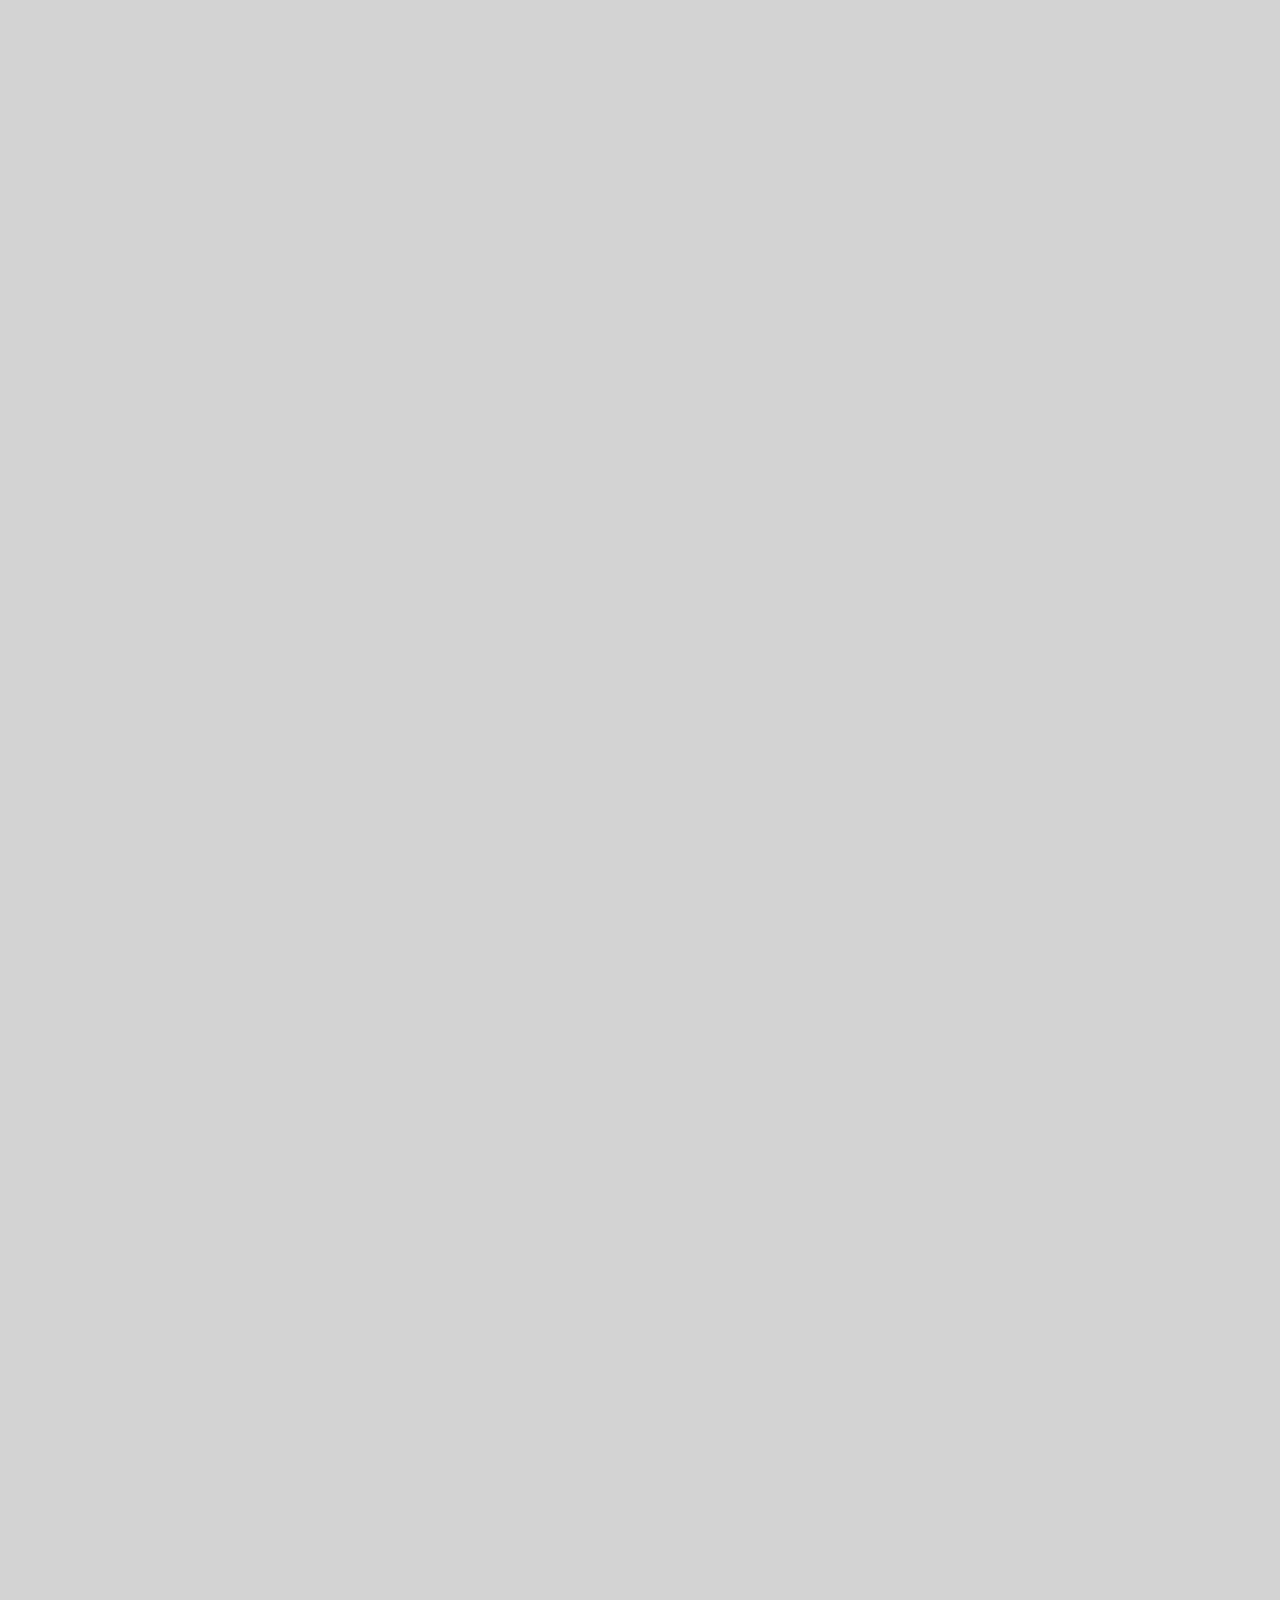
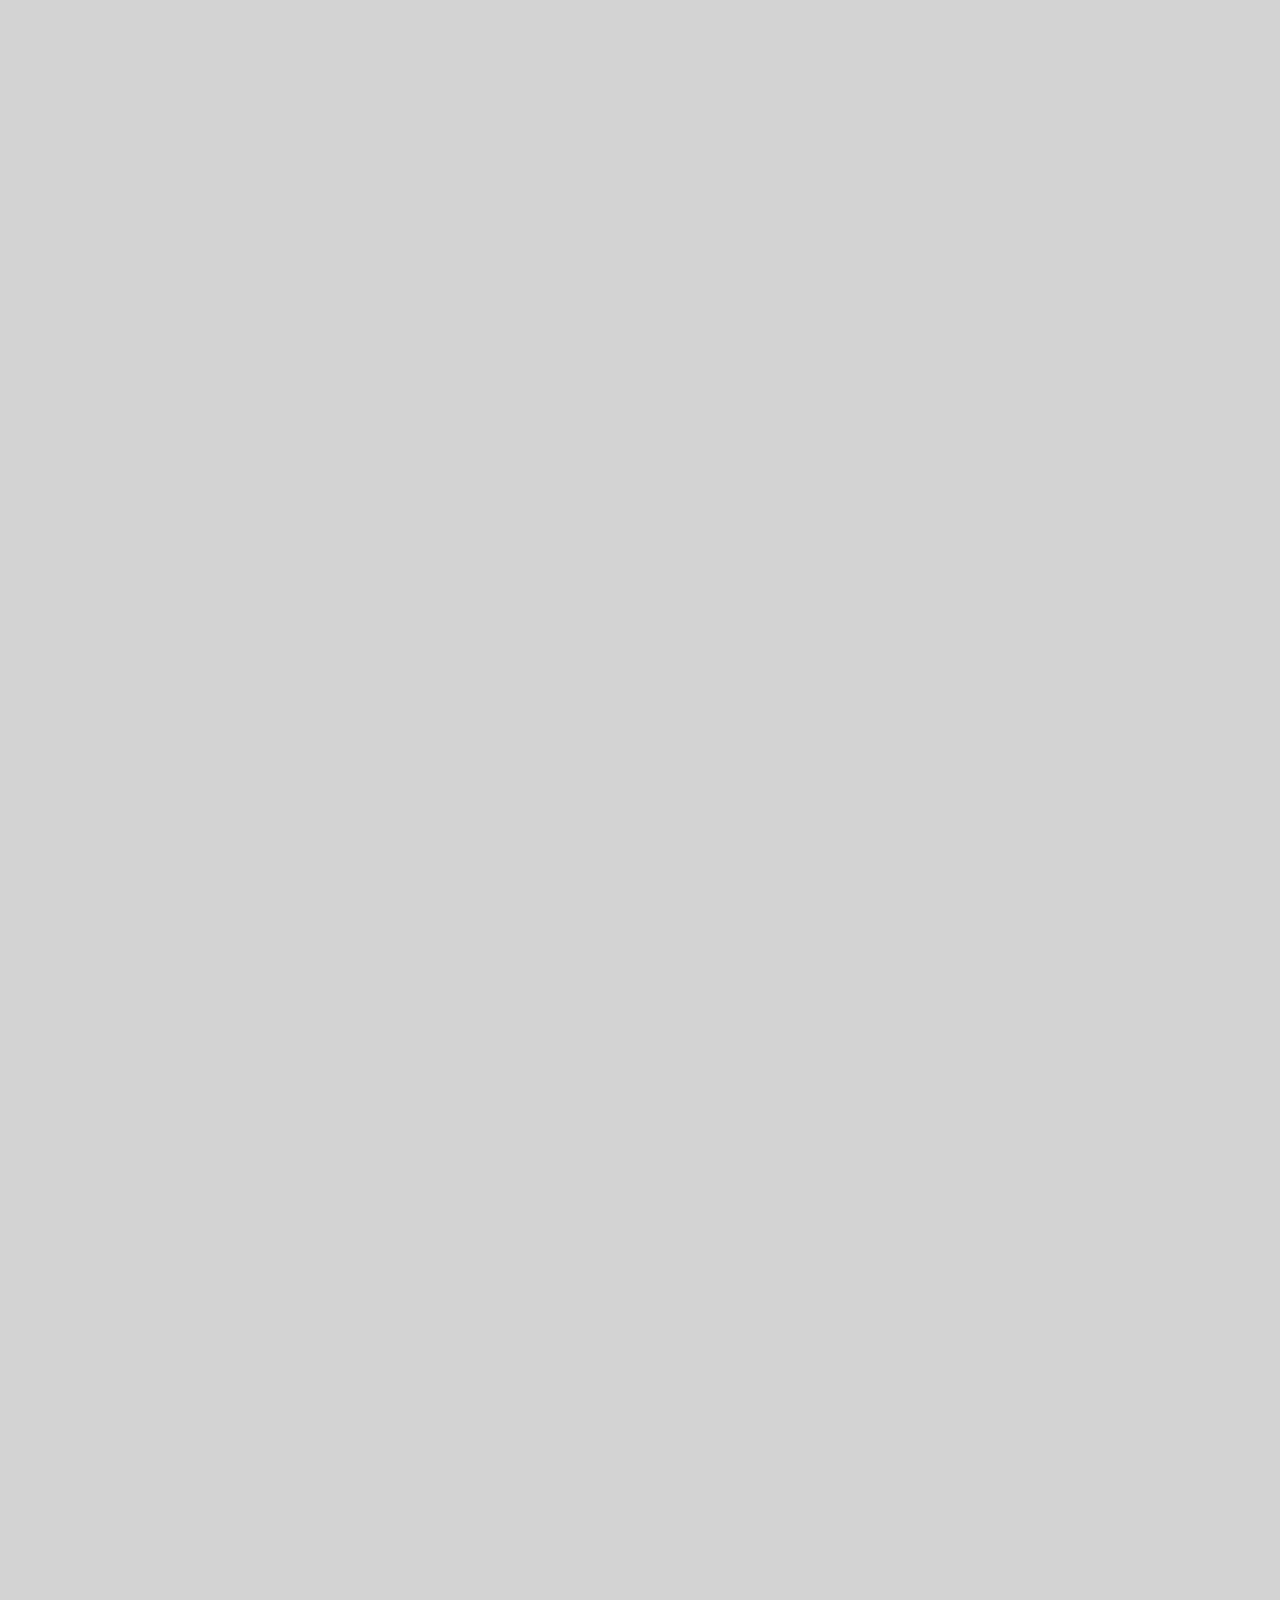
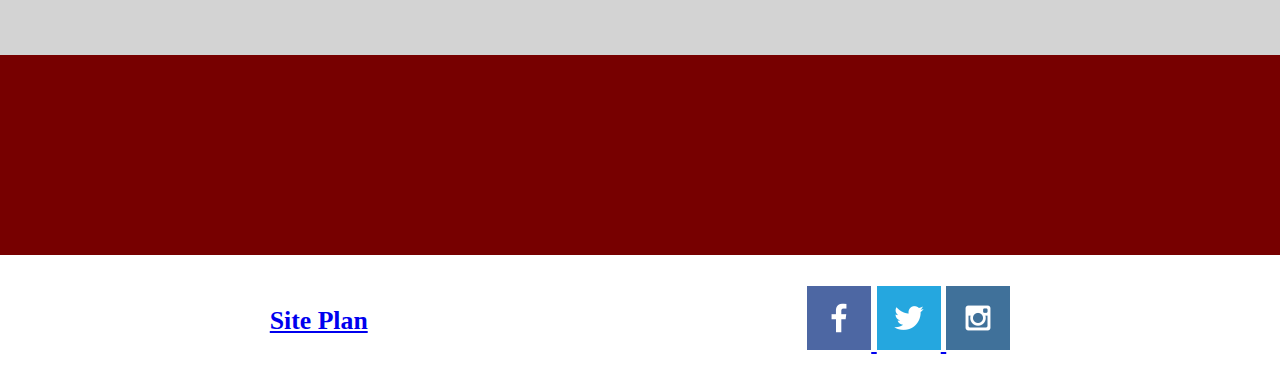
==== commit be109d41: "Add files via upload" ====
--- a/Site-plan/DZMERCH.html
+++ b/Site-plan/DZMERCH.html
@@ -29,7 +29,7 @@
             <img class="banner" src="images/DZmerch logo.png" alt="Merch Banner">
         </section>
         <section class="shoppingcart">
-            <img class="shopping" src="images/shopping cart.png" alt="shoppingcart">
+            <img class="shopping" src="images/Shopping cart.png" alt="shoppingcart">
         </section>
     </section>
 </div>
@@ -105,7 +105,6 @@
     <footer>
 
         <h3><a href="site-plan-rafting.html">Site Plan</a></h3>
-        <h3><a href="contactus.html">Contact Us</a></h3>
         <div class="social">
             <a href="https://facebook.com" target="_blank">
                 <img src="images/facebook.png" alt="fb icon">
